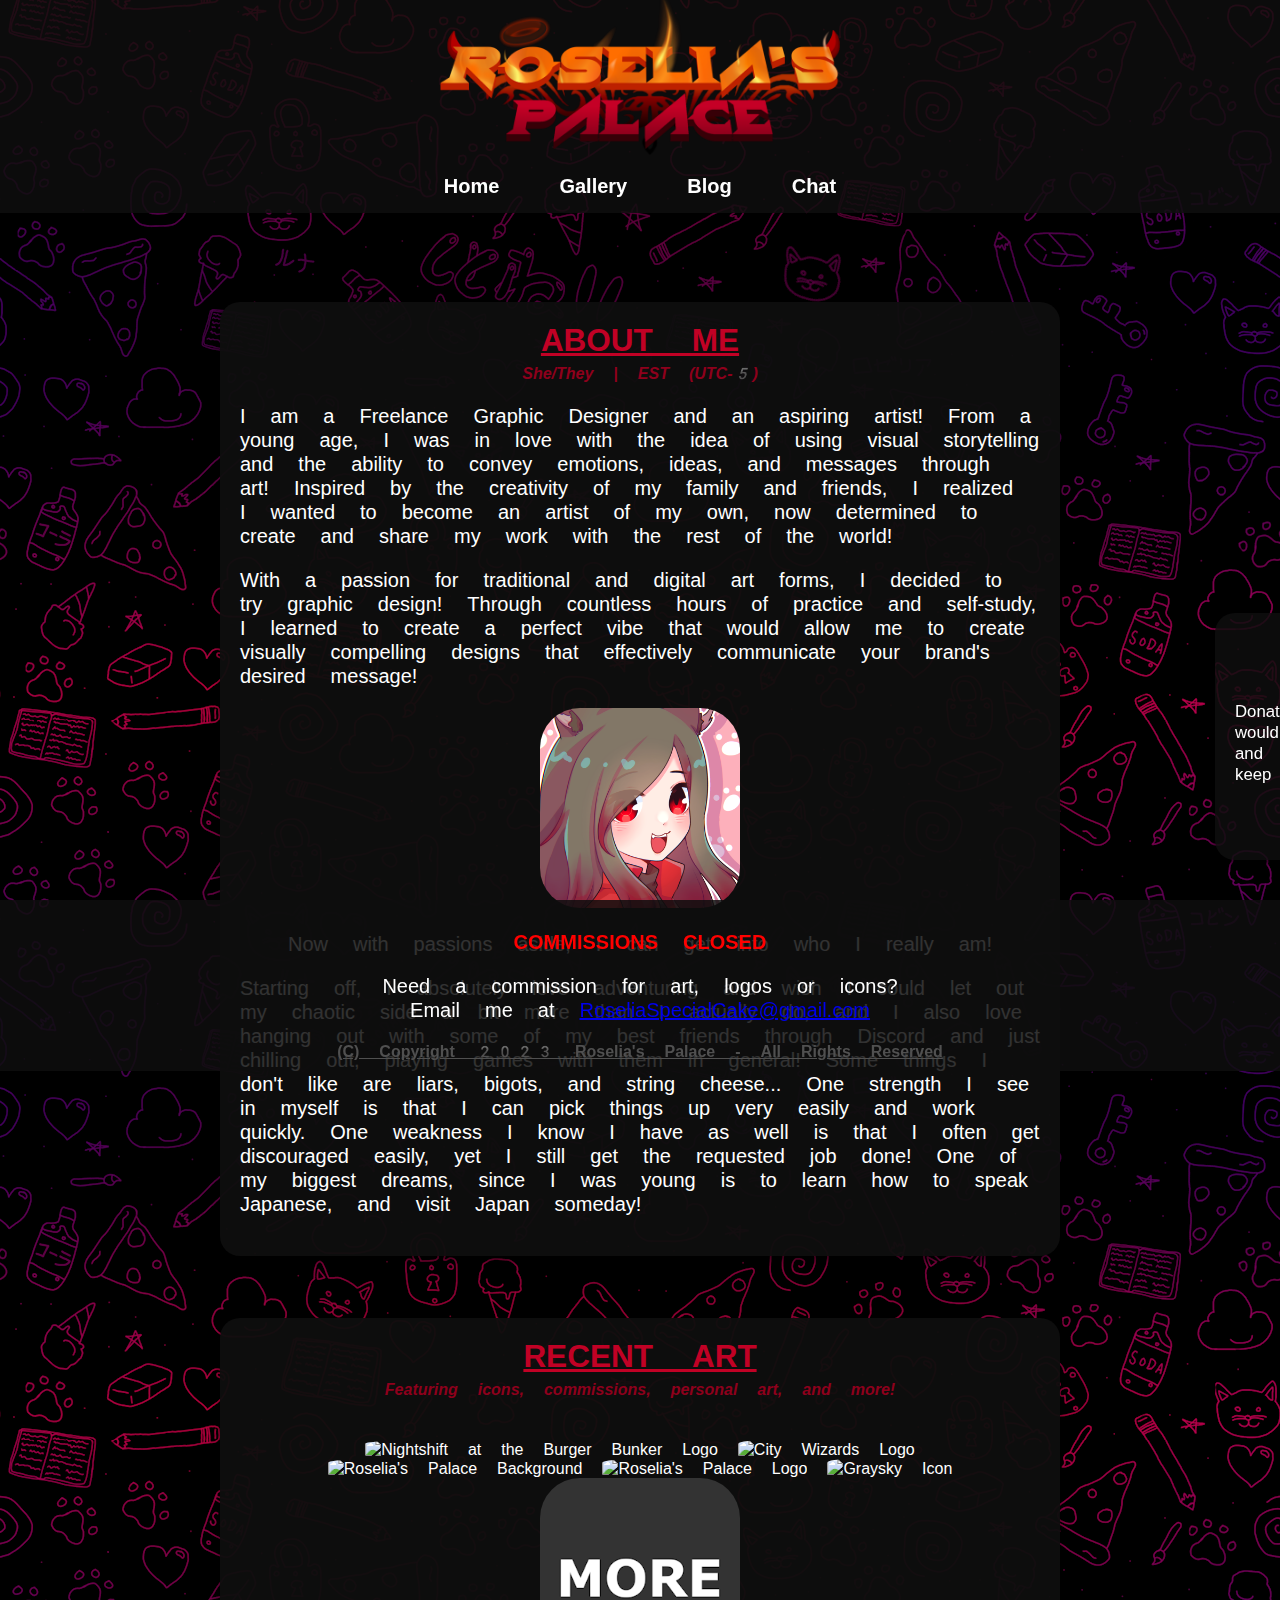
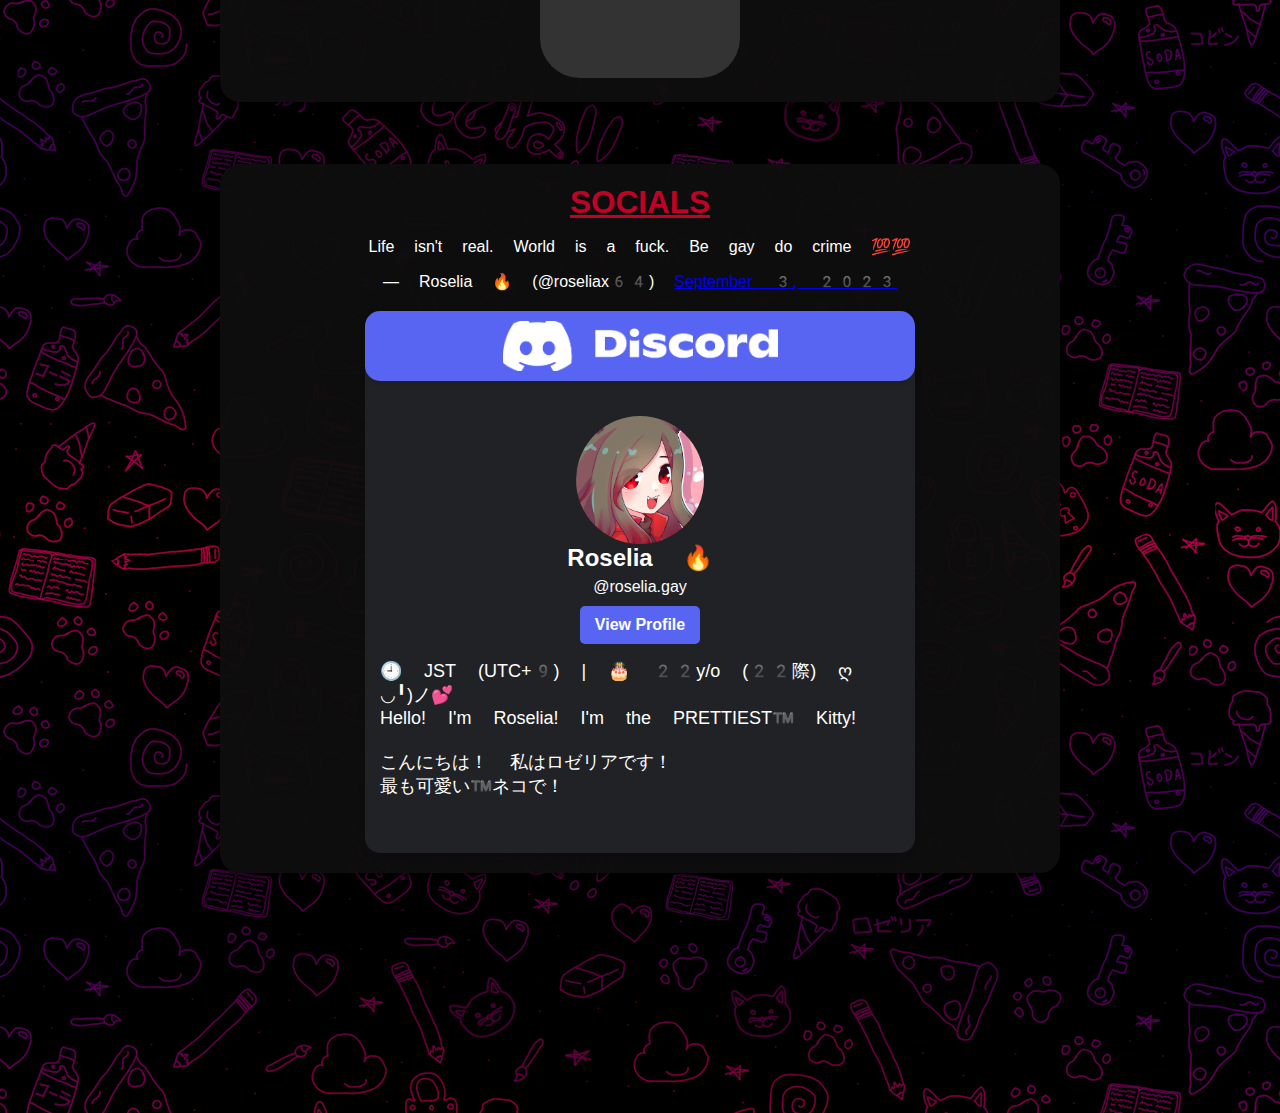
==== index.html @ edcdd467 "awa" ====
<!DOCTYPE html>
<html>

<head>
  <title>Roselia's Palace - Home</title>
  <meta content="Roselia's Palace - Home" property="og:title" />
  <meta
    content="Hello! I'm Roselia, and I'm a kitty girl! Nyaa~ Welcome to my neat little website!! Cute, right? ღゝ◡╹)ノ"
    property="og:description" />
  <meta content="https://roselia.gay" property="og:url" />
  <meta content="assets/roselia-pfp.png" property="og:image" />
  <meta content="#181818" data-react-helmet="true" name="theme-color" />
  <link rel="icon" type="image/x-icon" href="assets/icon.ico">
  <link rel="stylesheet" href="style.css?v=1">
  <script src="https://unpkg.com/twemoji@latest/dist/twemoji.min.js" crossorigin="anonymous"></script>
  <meta charset="utf-8">
</head>

<style>
      .advert {
      position: fixed;
      bottom: 20px;
      left: 50%;
      transform: translateX(-50%);
      z-index: 1000;
    }
  
    .advert-widget {
      background-color: rgba(14, 14, 14, 0.85);
      padding: 20px;
      min-width: 300px;
      max-width: 300px;
      left: 745px;
      width: 100%;
      border-radius: 20px;
      box-shadow: 0 4px 6px rgba(0, 0, 0, 0.5);
      position: relative; /* Make it relative for positioning the close button */
    }
  
    .close {
      position: absolute;
      top: 10px;
      right: 10px;
      cursor: pointer;
    }
  
    /* Adjust the style of the close button */
    .close img {
      width: 16px;
    }
    
    /* Styles for the "View Profile" button */
    .view-patreon-button {
      background-color: rgba(0, 0, 0, 0.85);
      display: flex;
      margin-top: 10px;
      justify-content: center;
      color: #fff;
      font-weight: bold;
      font-size: 16px;
      font-family: Arial;
      text-decoration: none;
      padding: 10px 10px;
      border-radius: 5px;
      width: 100px;
      transition: background-color 0.3s ease;
    }

    /* Hover effect for the button */
    .view-patreon-button:hover {
      background-color: #FFFFFF;
      color:rgba(0, 0, 0, 0.85);
    }
</style>

<body>

  <!-- Header & Nav Bar & Everything Else -->
  <div class="container">
    <div class="content-box">
      <header>
        <a href="https://roselia.gay"><img src="assets/logo.png" alt="Roselia's Palace" style="width: 400px;"></a>
        <nav>
          <a href="https://roselia.gay"><b>Home</b></a>
          <a href="/gallery"><b>Gallery</b></a>
          <a href="/blog-page-1"><b>Blog</b></a>
          <a href="/chat"><b>Chat</b></a>
        </nav>
      </header>



      <!-- About Me Section -->
      <div class="content">
        <center>
          <h1 style="color:rgb(193, 1, 37)"><u>ABOUT ME</u></h1>
          <h4 style="margin-top: 5px; color:rgb(142, 0, 28);">
            <i>
              She/They | EST (UTC-5)
            </i>
          </h4>
        </center>
        <p style="font-size:125%">I am a Freelance <a href="https://roselia.gay/the-hidden-spiral"
            style="text-decoration: none; color:rgb(255, 255, 255); cursor: text;">Graphic Designer</a> and an aspiring
          artist! From a young age, I was in love with the idea of using visual storytelling and the ability to convey
          emotions, ideas, and messages through art! Inspired by the creativity of my family and friends, I realized I
          wanted to become an artist of my own, now determined to create and share my work with the rest of the world!
        </p>
        <p style="font-size:125%">With a passion for traditional and digital art forms, I decided to try graphic design!
          Through countless hours of practice and self-study, I learned to create a perfect vibe that would allow me to
          create visually compelling designs that effectively communicate your brand's desired message!</p>
        <center>
          <img src="assets/roselia-pfp.png">
          <p style="font-size:125%">Now with passions aside, I can get into who I really am!</p>
        </center>
        <p style="font-size:125%">Starting off, I absolutely love adventuring and wish I could let out my chaotic side a
          bit more than I actually do, and I also love hanging out with some of my best friends through Discord and just
          chilling out, playing games with them in general! Some things I don't like are liars, bigots, and string
          cheese... One strength I see in myself is that I can pick things up very easily and work quickly. One weakness
          I know I have as well is that I often get discouraged easily, yet I still get the requested job done! One of
          my biggest dreams, since I was young is to learn how to speak Japanese, and visit Japan someday!</p>
      </div>



      <!-- Recent Art Section -->
      <div class="content">
        <center>
          <h1 style="color:rgb(193, 1, 37)"><u>RECENT ART</u></h1>
          <h4 style="margin-top: 5px; color:rgb(142, 0, 28);"><i>Featuring icons, commissions, personal art, and
              more!</i></h4>
        </center>
        <br>
        <center>
          <div class="gallery">
            <img
              src="https://cdn.discordapp.com/attachments/235125483572822016/1174727777241538570/image.png?ex=6568a57f&is=6556307f&hm=4431d3341a8041d2bff55c744c408f9983e69cd42b329c5574eb80012fe8fb88&"
              alt="Nightshift at the Burger Bunker Logo"
              data-description="This is a logo I made for a new game I'm working on! I'm not gonna explain much about it, but it's inspired by... what real life is like."
              data-indicator="Personal Art | 11/16/2023">
            <img src="https://media.discordapp.net/attachments/1011126244777148428/1127107728670740580/image.png"
              alt="City Wizards Logo"
              data-description="This e-logo is your ticket to a transdimensional, cutting-edge iWeb experience. Tailor-made for Web 1.0 and 2.0 devices, it's also fine-tuned to embrace the sophistication of Web 3.0. Harnessing the directness of static HTML and the interactive prowess of AJAX, it seamlessly extends its reach into the decentralized and semantic capabilities of Web 3.0. It represents more than just a web mark; it's an e-symbol of a dynamic, cybernetic voyage through the evolving layers of the digital universe. If that didn't make sense, then you just don't get it."
              data-indicator="Personal Art">
            <img src="https://media.discordapp.net/attachments/695848775444332555/1126574032645533736/background.png"
              alt="Roselia's Palace Background"
              data-description="This is the background image I made for Roselia's Palace! I made this by creating several little drawings, inverting the alpha on each one and then pasting them all over the place! Then finally I just put a little gradient behind it. My insperation was Telegram's background."
              data-indicator="Personal Art">
            <img
              src="https://media.discordapp.net/attachments/695848775444332555/1126124177225691206/roselias-palace.png"
              alt="Roselia's Palace Logo"
              data-description="This is the logo I made for Roselia's Palace! My goal was to try and base it off of the entire vibe of my character, Roselia. Roselia is a demon cat girl! She's also quite literally insane and thinks of herself higher than the rest of the world around her due to abuse she went through. I wish to one day write her story and show it to the world!"
              data-indicator="Personal Art">
            <img src="https://media.discordapp.net/attachments/695848775444332555/1126125283301392414/graysky-icon.jpg"
              alt="Graysky Icon"
              data-description="This is an icon for a 3rd party Bluesky app known as Graysky, which has several more features than the current original app with a visible likes tab on your profile and inline translations!! If you wanna go check it out or support this, the creator of Graysky is @mozzius.dev!!!"
              data-indicator="Commission">
            <a href="/gallery.html"><img src="assets/more.png"></a>
          </div>
        </center>
      </div>



      <!-- Socials -->
      <div class="content">
        <center>
          <h1 style="color:rgb(193, 1, 37)"><u>SOCIALS</u></h1>
          <blockquote class="twitter-tweet">
            <p lang="en" dir="ltr">Life isn&#39;t real. World is a fuck. Be gay do crime 💯💯</p>&mdash; Roselia 🔥
            (@roseliax64) <a
              href="https://twitter.com/roseliax64/status/1698469417187692576?ref_src=twsrc%5Etfw">September 3, 2023</a>
          </blockquote>
          <script async src="https://platform.twitter.com/widgets.js" charset="utf-8"></script>
          <div class="discord-widget">
            <div class="discord-icon">
              <img src="assets/discord_icon.png" style="cursor: default" alt="Discord Icon">
            </div>
          </div>
          <div class="user-widget">
            <div class="pfp">
              <img src="assets/roselia-pfp.png" alt="Roselia 🔥" data-indicator="@roselia.gay">
              <div class="username">Roselia 🔥</div>
              <div class="handle">@roselia.gay</div>
              <a class="view-profile-button" href="https://discord.com/users/233212184199561226" target="_blank">View
                Profile</a>
              <div class="bio">
                🕘 JST (UTC+9) | 🎂 22y/o (22際) ღゝ◡╹)ノ💕<br>
                Hello! I'm Roselia! I'm the PRETTIEST™ Kitty!<br>
                <br>
                こんにちは！ 私はロゼリアです！<br>
                最も可愛い™ネコで！
              </div>
            </div>
          </div>
        </center>
      </div>



      <!-- Popup Box Creation -->
      <div id="popup" class="popup">
        <div class="popup-content">
          <span class="close" onclick="closePopup()"><img src="assets/close.png" style="width: 32px"></span>
          <div id="popupImageContainer">
            <h1 id="popupImageName" style="font-size: 2.5vh;"></h1>
            <p id="popupImageIndicator"></p>
            <img id="popupImage" src="" alt="Pop-up Image">
            <p id="popupImageDescription"></p>
          </div>
        </div>
      </div>
    </div>



        <!-- Advert -->
        <div id="advert" class="advert">
          <div class="advert-widget">
            <span class="close" onclick="closeAdvert()"><img src="assets/close.png" style="width: 16px; cursor: pointer; bottom: 20px"></span>
            <center>
            <h2>Support Me!</h2>
            </center>
            <p style="font-size:105%">Donate to my patreon! It would mean so much to me, and every little bit helps me keep this website running! ❤</p>
            <center>
            <a class="view-patreon-button" href="https://www.patreon.com/roseliacommissions" target="_blank">Visit Patreon</a>
            </center>
          </div>
        </div>



    <!-- Footer -->
    <footer id="footer">
      <p style="color:rgb(255, 0, 0); font-size:125%;"><b>COMMISSIONS CLOSED</b></p>
      <p style="color:white; font-size:125%;">Need a commission for art, logos or icons?<br>Email me at <a
          href=mailto:RoseliaSpecialCake@gmail.com>RoseliaSpecialCake@gmail.com</a><br></p>
      <a href="/license.html" style="color:rgb(80, 80, 80);"><b>(C) Copyright 2023 Roselia's Palace - All Rights
          Reserved</b></a>
    </footer>
  </div>





  <!-- Image Select Script -->
  <script type="text/javascript" src="scripts/popup.js"></script>



  <!-- Header Scroll Script -->
  <script>
    // Get the header element
    var header = document.querySelector('header');
    // Get the content box element
    var contentBox = document.querySelector('.content');

    // Function to toggle the header visibility and adjust content box margin
    function toggleHeaderVisibility() {
      if (window.pageYOffset > 0) {
        header.style.transform = 'translateY(-100%)';
        contentBox.style.marginTop = '-42px';
      } else {
        header.style.transform = 'translateY(0)';
        contentBox.style.marginTop = '62px'; /* Adjust the margin-top value as needed */
      }
    }

    // Add a scroll event listener to the window
    window.addEventListener('scroll', toggleHeaderVisibility);

    // Initially, call the function to set the header's initial state
    toggleHeaderVisibility();
  </script>

  <!-- Footer and Advert Scroll Script -->
  <script>
    // Get the footer and advert widget elements
    var footer = document.getElementById('footer');
    var advertWidget = document.querySelector('.advert-widget');
  
    // Function to toggle the footer visibility and adjust the advert widget
    function toggleFooterVisibility() {
      var windowHeight = window.innerHeight;
      var scrollPosition = window.scrollY;
      var footerHeight = footer.offsetHeight;
      var documentHeight = document.body.scrollHeight;
  
      // Add a value (e.g., 100 pixels) to move the footer down
      var additionalOffset = -640;
  
      // Calculate the position where the footer should start scrolling in
      var scrollInPosition = documentHeight - windowHeight - footerHeight - additionalOffset;
  
      if (scrollPosition >= scrollInPosition) {
        // Footer should be visible
        footer.style.transform = 'translateY(0)';
        // Adjust the advert widget position with animation
        advertWidget.style.transition = 'bottom 0.5s ease';
        advertWidget.style.bottom = (footerHeight + 20) + 'px';
      } else {
        // Footer should be hidden
        footer.style.transform = 'translateY(' + footerHeight + 'px)';
        // Reset the advert widget position with animation
        advertWidget.style.transition = 'bottom 0.5s ease';
        advertWidget.style.bottom = '20px';
      }
    }
  
    // Add a scroll event listener to the window
    window.addEventListener('scroll', function () {
      toggleFooterVisibility();
    });
  
    // Initially, call the function to set the footer's initial state
    toggleFooterVisibility();

    // Close the advert widget
    function closeAdvert() {
    var advert = document.getElementById('advert');
    var advertContent = document.querySelector('.advert-widget');
    var scrollDistance = window.innerHeight;

    // Apply scroll and fade-out animation
    advertContent.style.opacity = '0';

    // Wait for the animation to complete before hiding the pop-up
    setTimeout(function() {
      advert.style.display = 'none';
      advertContent.style.opacity = '1';
    }, 500); // Adjust the duration (in milliseconds) to control the fading speed
  }
  </script>

</body>

</html>
---- style.css ----
/* Default styles for all devices */
    body {
      margin: 240px 0;
      color: #fff;
      padding: 0;
      font-family: Verdana, "Twemoji Mozilla", "Apple Color Emoji", "Segoe UI Symbol", "Noto Color Emoji", "EmojiOne Color", "Android Emoji", sans-serif;
      background-image: url('assets/background.png'); /* Add your image URL here */
      background-repeat: repeat; /* Allow image repetition */
      animation: slideBackground 30s linear infinite; /* Add slideBackground animation */
    }
    
    /* Keyframes animation for sliding background */
    @keyframes slideBackground {
      0% {
        background-position: 0 0;
      }
      100% {
        background-position: -1280px 0; /* Negative width of the image */
      }
    }

    .container {
      display: flex;
      flex-direction: column;
      align-items: center;
      justify-content: center;
      min-height: 90vh;
      margin: 0 auto; /* Add this line to center the container */
      max-width: 1200px; /* Adjust the max-width value as per your preference */
    }

    header {
      text-align: center;
      position: fixed; /* Add this line to fix the header position */
      top: 0;
      left: 0;
      right: 0;
      background-color: rgba(14, 14, 14, 0.85);
      padding: 0;
      box-sizing: border-box;
      width: 100vw;
      transition: transform 0.3s ease-in-out;
    }

    h1 {
      font-size: 3.5vh;
      margin: 0;
    }

    nav {
      padding: 15px;
    }

    nav a {
      color: #fff;
      text-decoration: none;
      margin: 0 20px;
      font-size: 20px;
      text-align: center;
    }

    main {
      display: flex;
      flex-direction: column;
      align-items: center;
      justify-content: center;
      flex-grow: 1;
      margin-top: 50px;
      padding: 0;
      box-sizing: border-box;
    }

    .content {
      background-color: rgba(14, 14, 14, 0.95);
      padding: 20px;
      min-width: 800px;
      max-width: 800px;
      width: 100%;
      margin-top: 62px;
      border-radius: 20px;
      box-shadow: 0 4px 6px rgba(0, 0, 0, 0.5);
      margin-left: auto;
      margin-right: auto;
      transition: margin 0.3s ease-in-out;
    }

    footer {
      position: fixed;
      bottom: 0;
      left: 0;
      right: 0;
      text-align: center;
      background-color: rgba(14, 14, 14, 0.85);
      padding: 10px;
      box-sizing: border-box;
      width: 100%;
      transform: translateY(100%);
      transition: transform 0.5s ease;
      z-index: 999;
    }

    .content.dark-mode {
      background-color: #333;
      box-shadow: 0 4px 6px rgba(0, 0, 0, 0.7);
    }

    /* Media queries for mobile devices */
    @media only screen and (max-width: 600px) {
      h1 {
        font-size: 6vh;
      }

      .content {
        min-width: auto;
        max-width: none;
        padding: 10px;
      }
    }

    /* CSS code for squircle images */
    .content img {
      width: 200px;
      height: 200px;
      border-radius: 20%;
      object-fit: cover;
      object-position: center;
      cursor: pointer;
    }

    /* Styles for the pop-up box */
    .popup {
    display: none;
    position: fixed;
    z-index: 9999;
    top: 50%;
    left: 50%; /* Add this line to center the pop-up horizontally */
    transform: translate(-50%, -50%);
    animation: popupSlideIn 0.3s ease forwards, popupFadeIn 0.3s ease forwards;
  }

    /* Animation for sliding in pop-up */
    @keyframes popupSlideIn {
      0% {
        opacity: 0;
        transform: translate(-50%, -60%);
      }
      100% {
        opacity: 1;
        transform: translate(-50%, -50%);
      }
    }

    /* Animation for fading in pop-up */
    @keyframes popupFadeIn {
      0% {
        opacity: 0;
      }
      100% {
        opacity: 1;
      }
    }

    /* Apply animations to the pop-up box */
    .popupAnimation {
      animation-duration: 0.3s;
      animation-fill-mode: forwards;
    }

    .popupAnimationReverse {
      animation-duration: 0.3s; /* Adjust the duration to match the CSS transition */
      animation-fill-mode: forwards;
      animation-name: popupSlideOut, popupFadeOut; /* Add the slide-out and fade-out animations */
    }
    
    /* Animation for sliding out the pop-up */
    @keyframes popupSlideOut {
      0% {
        transform: translateY(0);
      }
      100% {
        transform: translateY(100%);
      }
    }
    
    /* Animation for fading out the pop-up */
    @keyframes popupFadeOut {
      0% {
        opacity: 1;
      }
      100% {
        opacity: 0;
      }
    }

    .popup .popup-content {
      background-color: #0F0F0F;
      padding: 20px;
      min-width: 400px;
      max-width: 600px;
      margin-top: 62px;
      border-radius: 20px;
      box-shadow: 0 4px 6px rgba(0, 0, 0, 0.5);
      margin-left: auto;
      margin-right: auto;
      text-align: left;
      position: relative;
      transition: transform 0.3s ease, opacity 0.3s ease; /* Add transition properties */
    }

    .popup .close {
      color: #fff;
      font-size: 24px;
      position: absolute;
      top: 10px;
      right: 10px;
      cursor: pointer;
    }

    .popup #popupImageContainer {
      margin-top: 20px;
    }

    .popup #popupImage {
      max-width: 100%;
      max-height: 60vh;
      border-radius: 20px;
      object-fit: contain;
      object-position: center;
      display: block;
      margin: 0 auto;
    }

    .popup #popupImageName {
      margin-top: 10px;
      color: #fff;
      font-size: 16px;
      font-weight: bold;
    }

    .popup #popupImageType {
      color: #fff;
      font-size: 150%;
      margin-top: 20px;
    }

    .popup #popupImageDescription {
      color: #fff;
      font-size: 125%;
    }

    .discord-widget {
      display: flex;
      align-items: center;
      justify-content: center;
      background-color: #5865F2;
      width: 530px;
      padding: 10px 10px;
      border-radius: 15px;
      box-shadow: 0 4px 6px rgba(0, 0, 0, 0.1);
      position: relative;
      z-index: 1;
      margin-top: 20px;
    }
    
    .user-widget {
      display: flex;
      align-items: center;
      justify-content: center;
      background-color: #202225;
      width: 530px;
      padding: 40px 10px;
      margin-top: -25px;
      border-radius: 15px;
      box-shadow: 0 4px 6px rgba(0, 0, 0, 0.1);
    }
    
    .discord-icon img {
      width: 275px;
      height: 50px;
      border-radius: 0;
      display: block;
      margin: 0 auto;
    }
    
    .pfp img {
      width: 128px;
      height: 128px;
      border-radius: 500px;
      display: block;
      margin: 0 auto;
      margin-top: 20px;
    }
    
    .username {
      font-weight: bold;
      color: #fff;
      font-size: 24px;
      margin-bottom: 5px;
    }
    
    .user-handle {
      color: #fff;
      font-size: 14px;
      margin-bottom: 5px;
      text-align: left;
    }
    
    .bio {
      color: #fff;
      font-size: 18px;
      margin: 15px 5px;
      text-align: left;
    }
    
    /* Styles for the "View Profile" button */
    .view-profile-button {
      background-color: #5865F2; /* Discord's darker blue color */
      display: flex;
      margin-top: 10px;
      justify-content: center;
      color: #fff;
      font-weight: bold;
      font-size: 16px;
      font-family: Arial;
      text-decoration: none; /* Remove underline from anchor */
      padding: 10px 10px;
      border-radius: 5px;
      width: 100px;
      transition: background-color 0.3s ease;
    }
    
    /* Hover effect for the button */
    .view-profile-button:hover {
      background-color: #424EB5; /* Slightly darker blue on hover */
    }
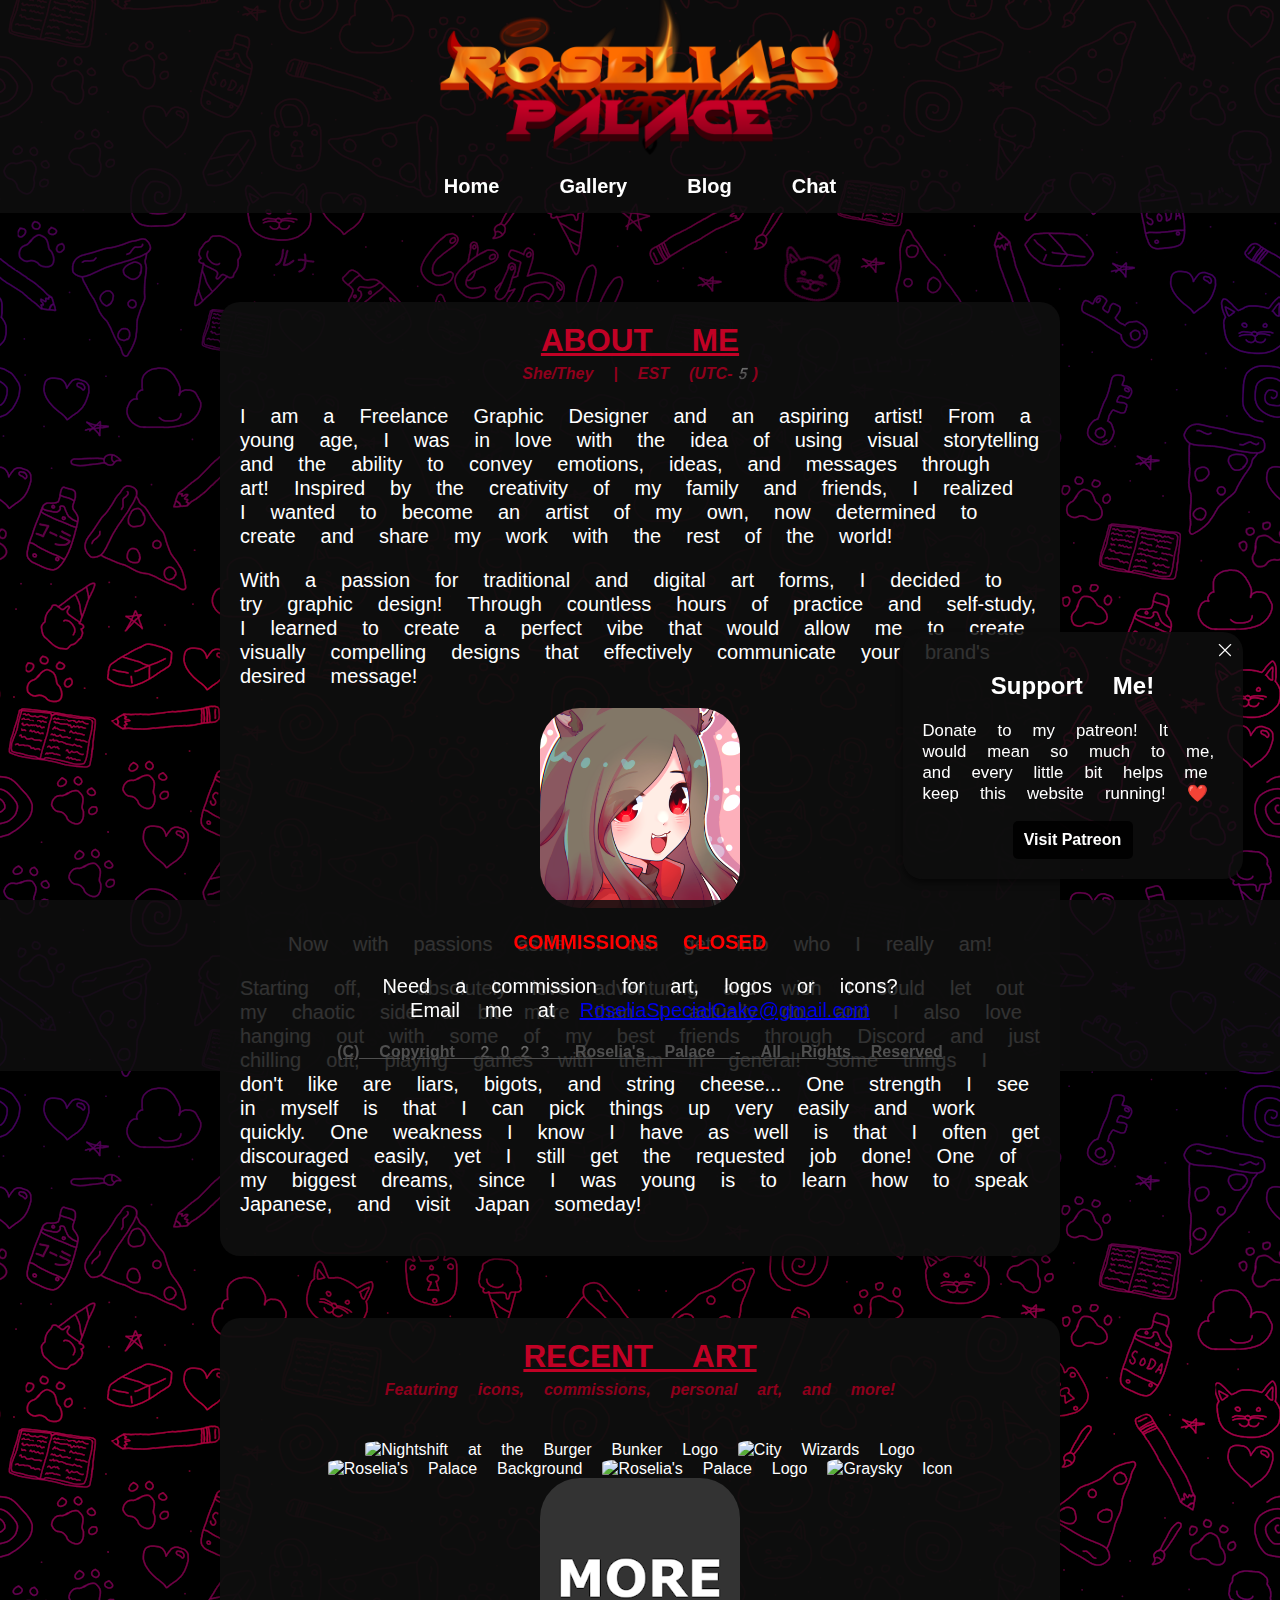
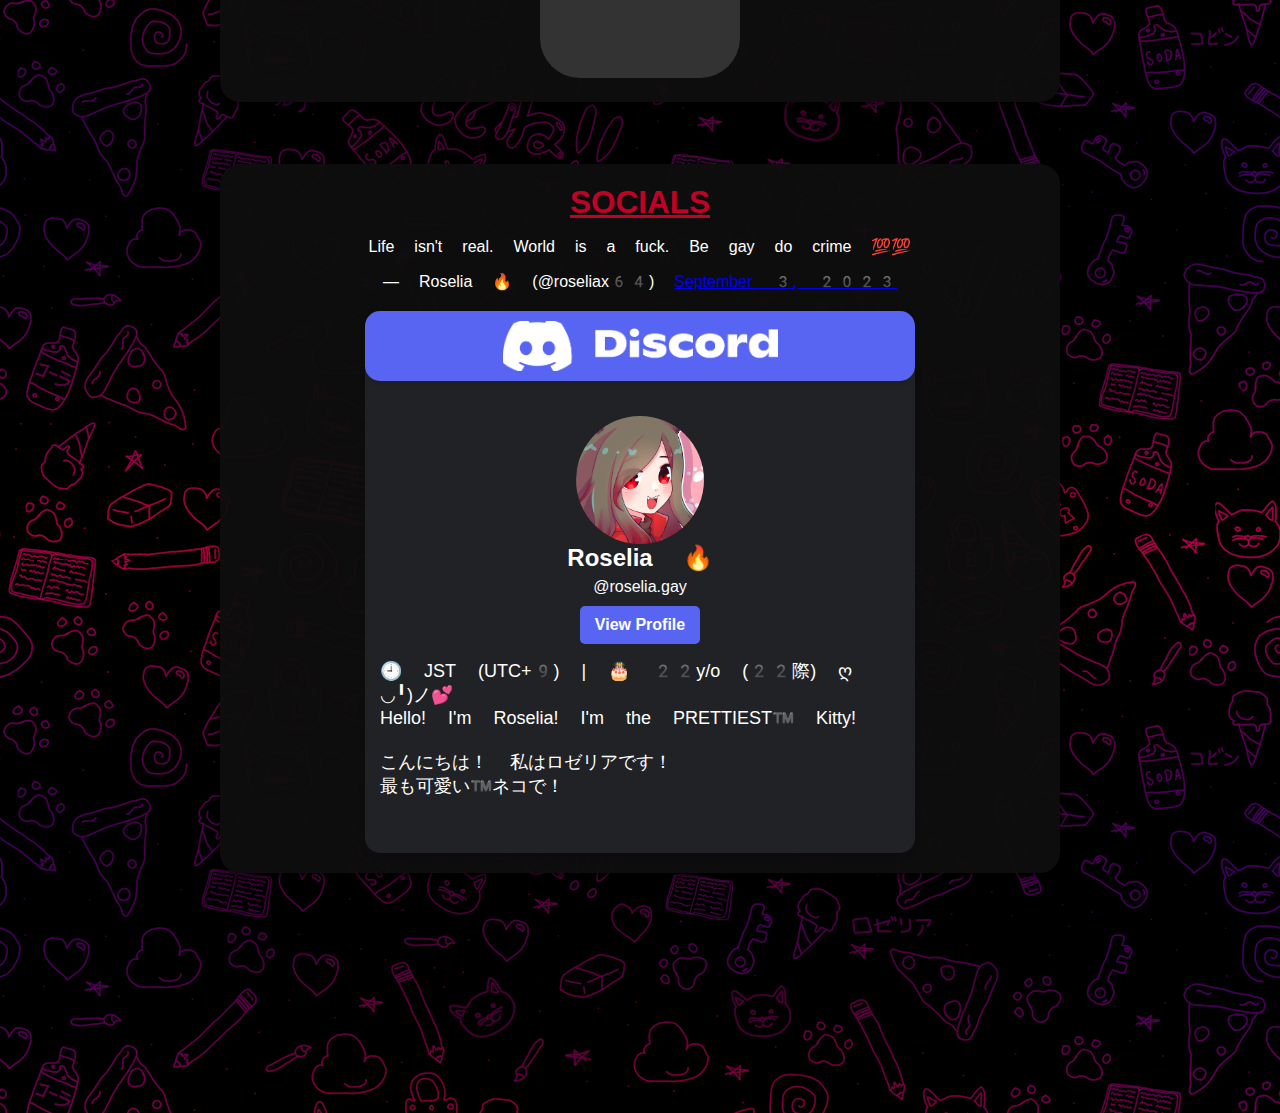
==== commit ec2ab82f: "Update index.html" ====
--- a/index.html
+++ b/index.html
@@ -14,13 +14,15 @@
   <link rel="stylesheet" href="style.css?v=1">
   <script src="https://unpkg.com/twemoji@latest/dist/twemoji.min.js" crossorigin="anonymous"></script>
   <meta charset="utf-8">
+  <meta name="viewport" content="width=device-width, initial-scale=1.0">
 </head>
 
 <style>
       .advert {
       position: fixed;
-      bottom: 20px;
-      left: 50%;
+      margin-bottom: 1px;
+      margin-left: 350px;
+      bottom: 0;
       transform: translateX(-50%);
       z-index: 1000;
     }
@@ -35,6 +37,7 @@
       border-radius: 20px;
       box-shadow: 0 4px 6px rgba(0, 0, 0, 0.5);
       position: relative; /* Make it relative for positioning the close button */
+      transition: right 0.5s ease;
     }
   
     .close {
@@ -333,6 +336,31 @@
   }
   </script>
 
+
+
+  <!-- Advert Offscreen Script -->
+  <script>
+    // Function to update the .advert-widget position based on window size
+    function updatePosition() {
+      var advertWidget = document.querySelector('.advert-widget');
+      var windowWidth = window.innerWidth;
+  
+      // Calculate left position based on window width
+      var leftPosition = Math.max(windowWidth - 425); // Adjust as needed
+  
+      // Set the new left position
+      advertWidget.style.left = (leftPosition / 2) + 'px';
+    }
+  
+    // Add a resize event listener to update position when the window is resized
+    window.addEventListener('resize', function () {
+      updatePosition();
+    });
+  
+    // Initially, call the function to set the .advert-widget's initial position
+    updatePosition();
+  </script>
+
 </body>
 
 </html>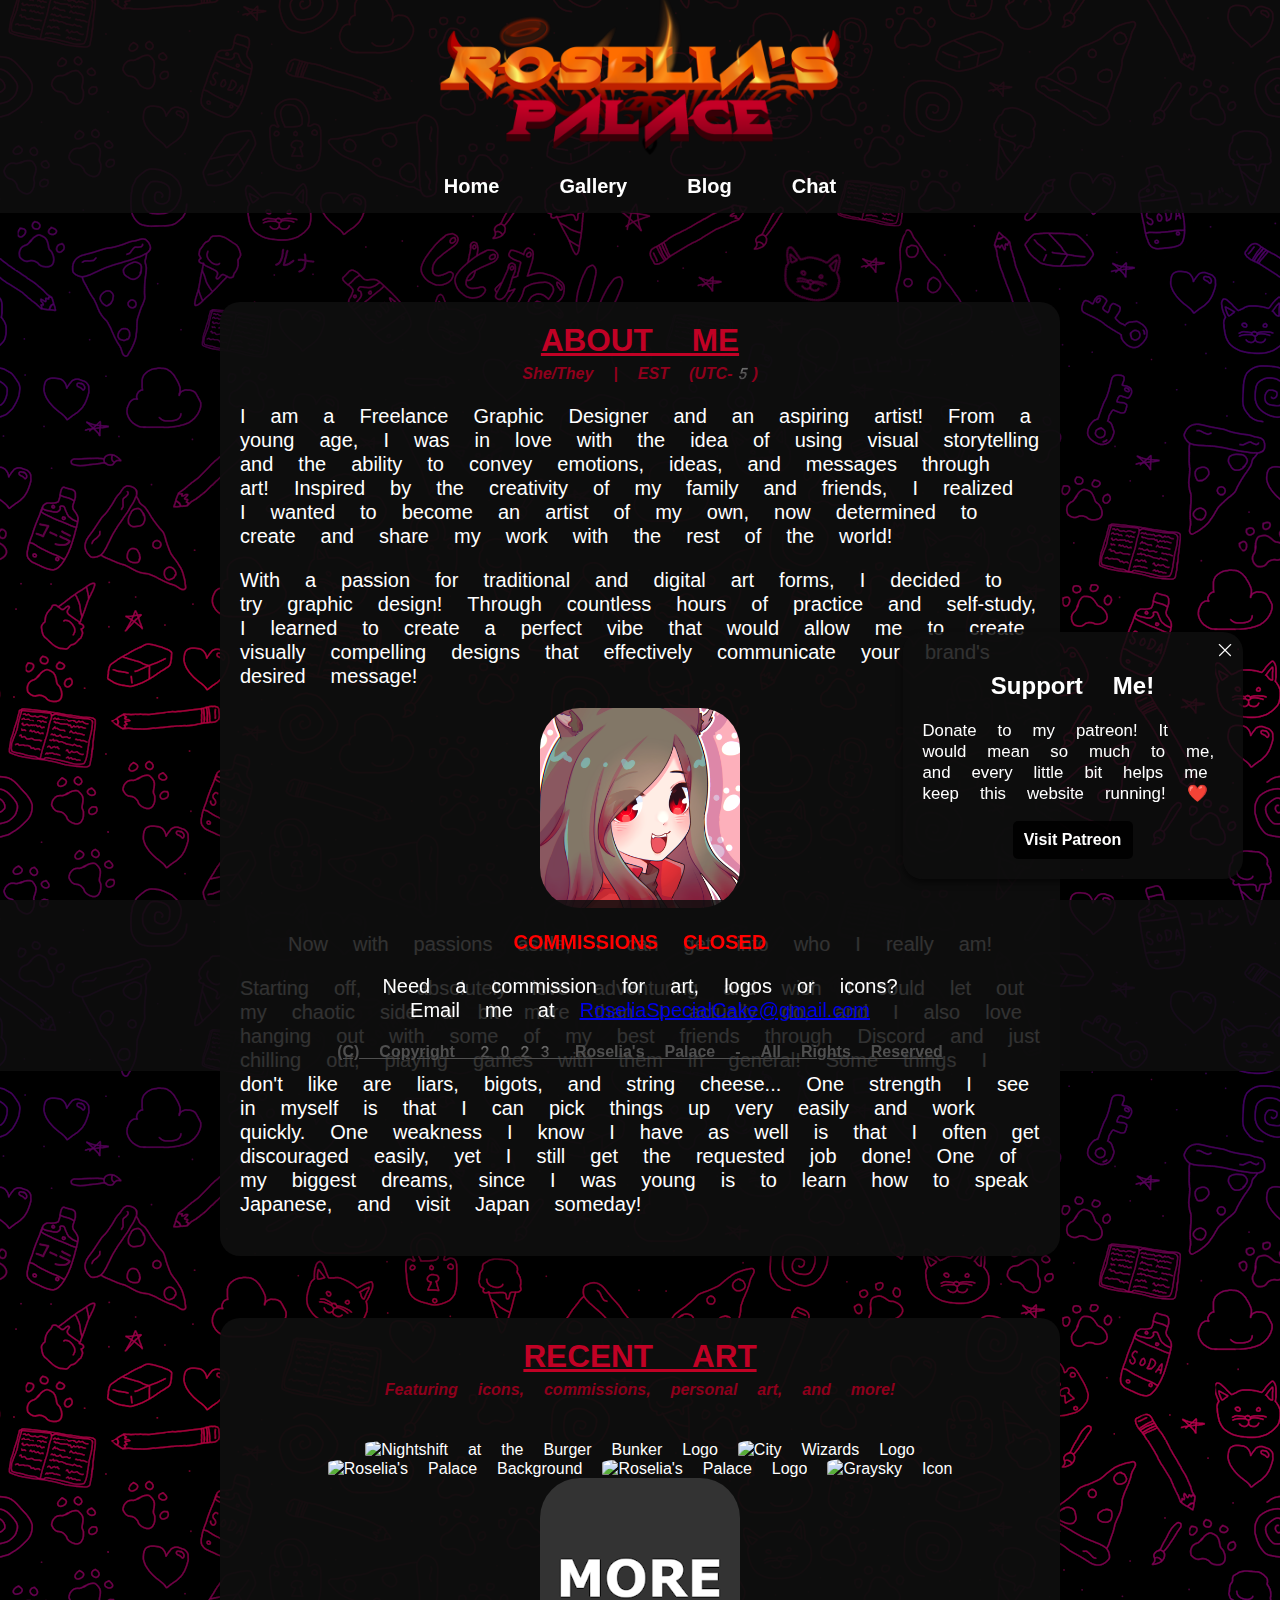
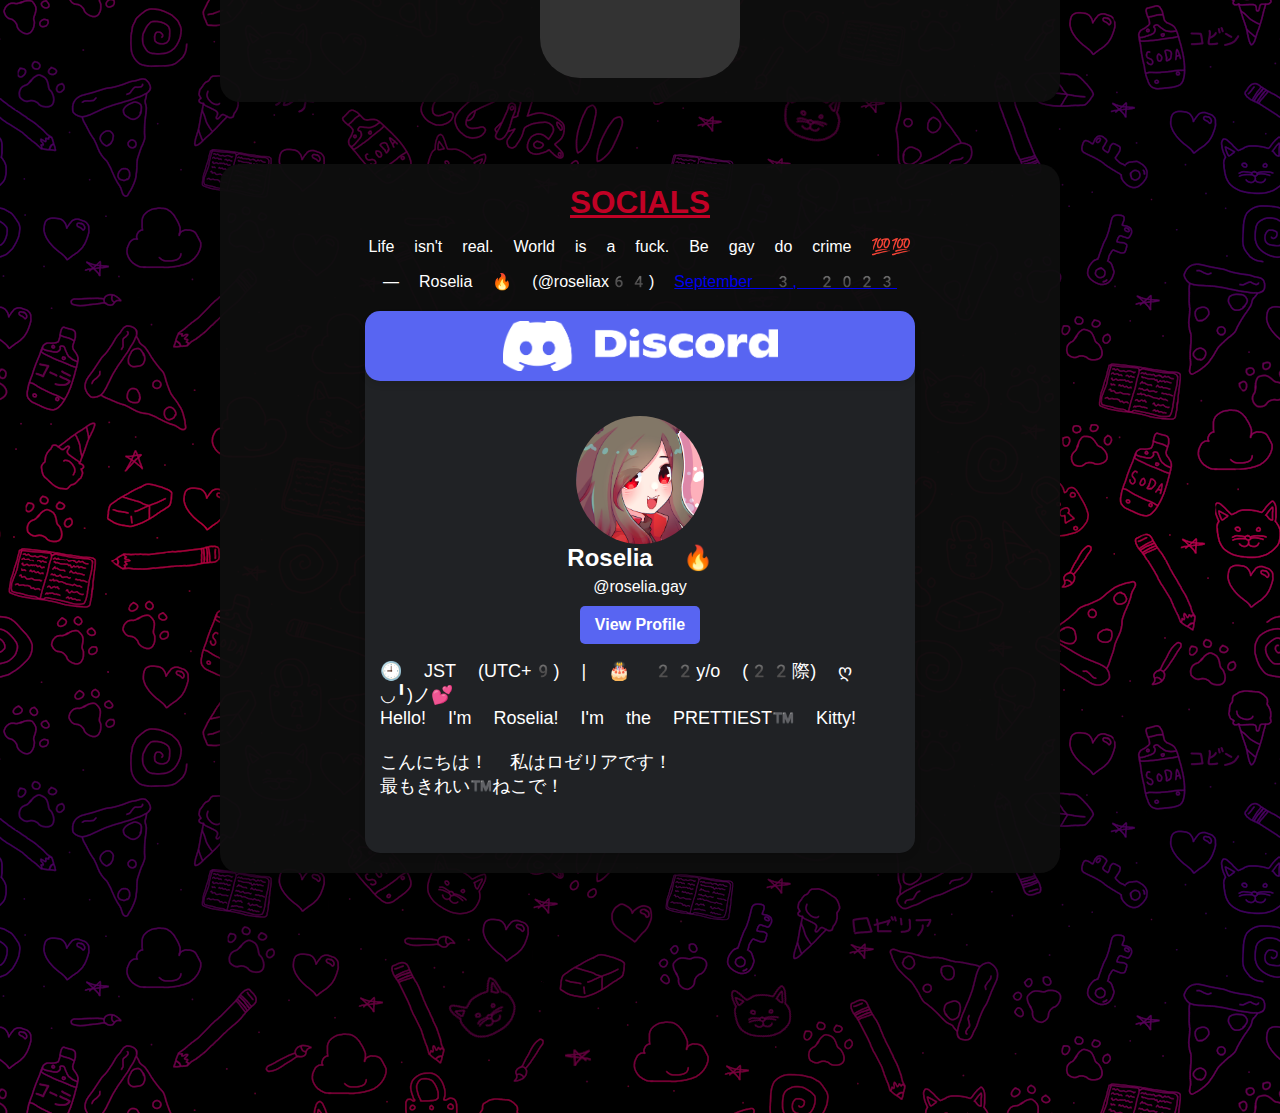
==== commit d86ca6d4: "Update index.html" ====
--- a/index.html
+++ b/index.html
@@ -192,7 +192,7 @@
                 Hello! I'm Roselia! I'm the PRETTIEST™ Kitty!<br>
                 <br>
                 こんにちは！ 私はロゼリアです！<br>
-                最も可愛い™ネコで！
+                最もきれい™ねこで！
               </div>
             </div>
           </div>
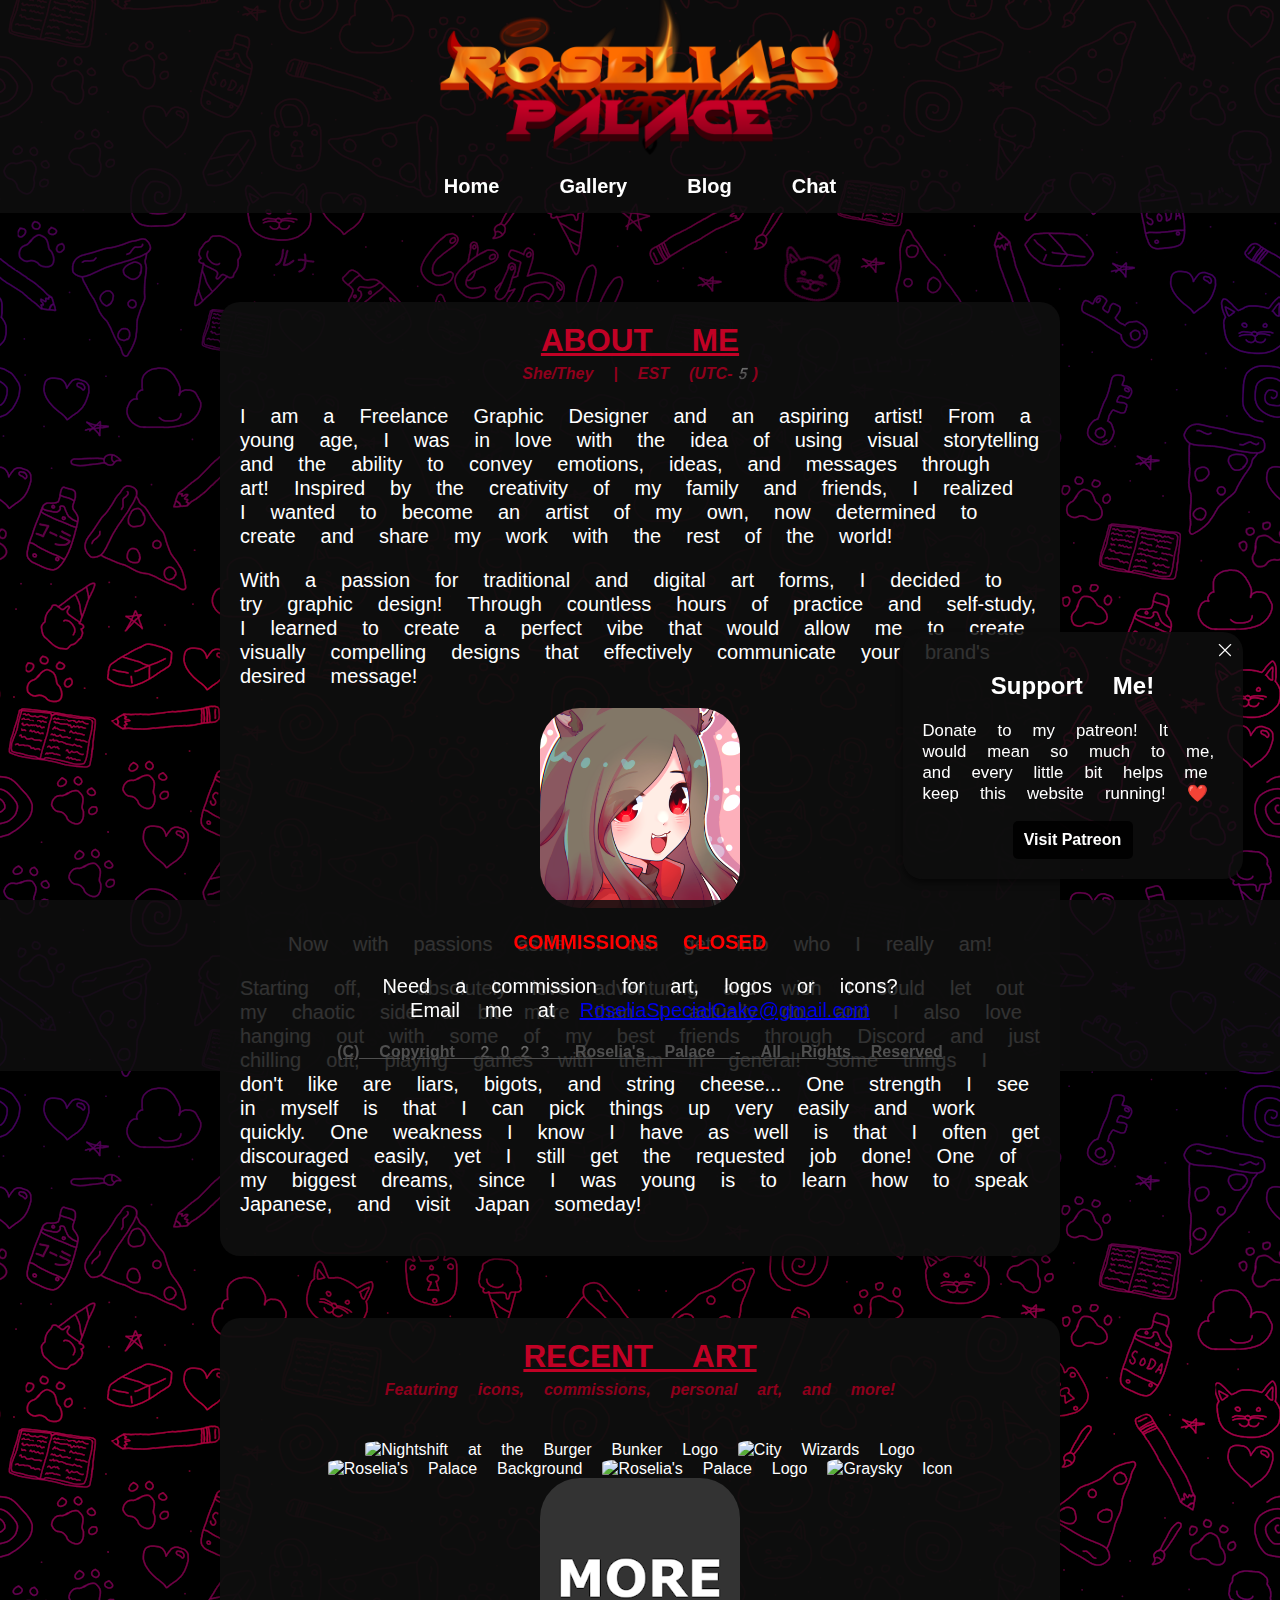
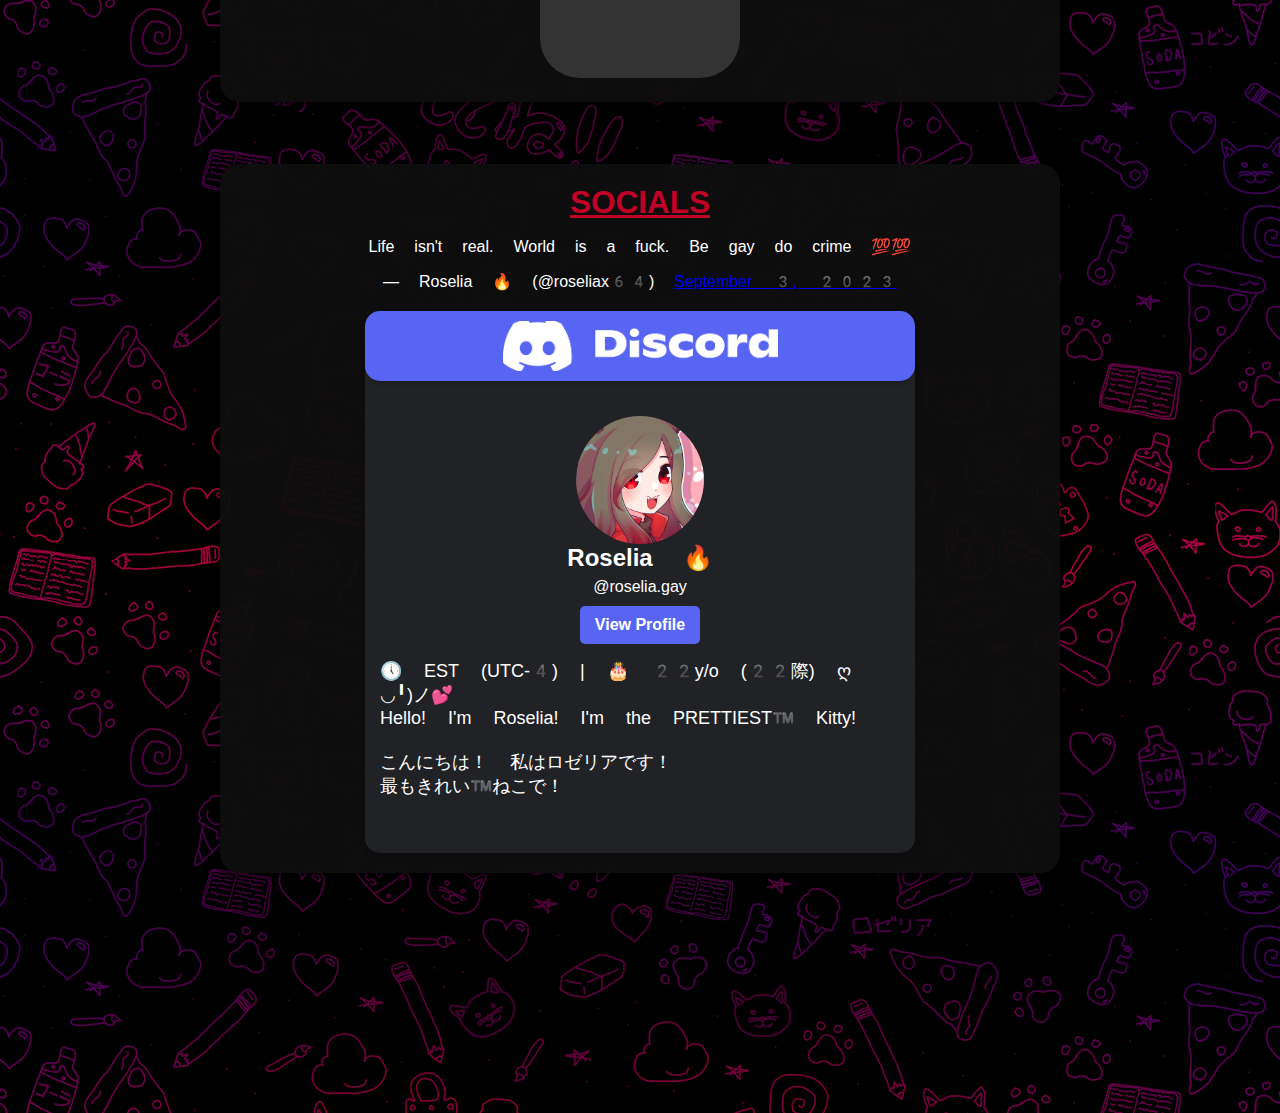
==== commit 9ebf6dfa: "Update index.html" ====
--- a/index.html
+++ b/index.html
@@ -188,7 +188,7 @@
               <a class="view-profile-button" href="https://discord.com/users/233212184199561226" target="_blank">View
                 Profile</a>
               <div class="bio">
-                🕘 JST (UTC+9) | 🎂 22y/o (22際) ღゝ◡╹)ノ💕<br>
+                🕔 EST (UTC-4)  | 🎂 22y/o (22際) ღゝ◡╹)ノ💕<br>
                 Hello! I'm Roselia! I'm the PRETTIEST™ Kitty!<br>
                 <br>
                 こんにちは！ 私はロゼリアです！<br>
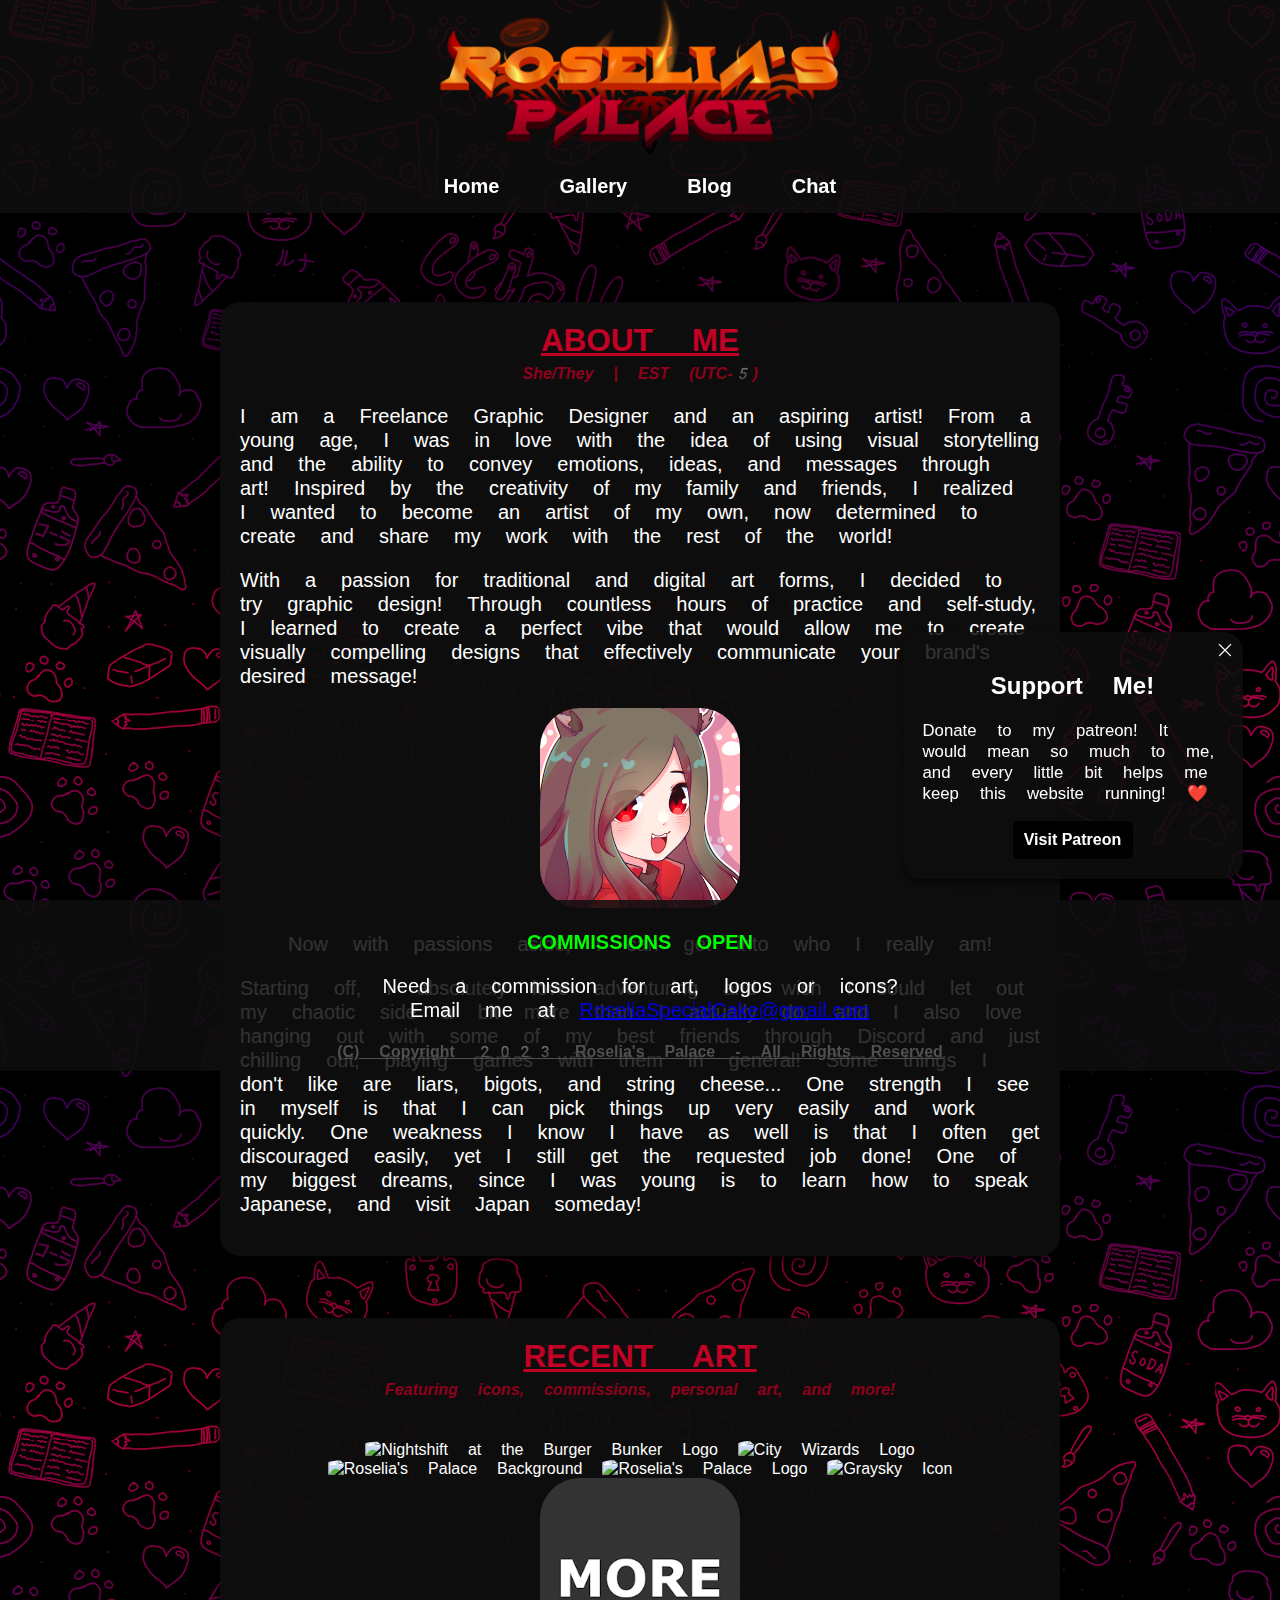
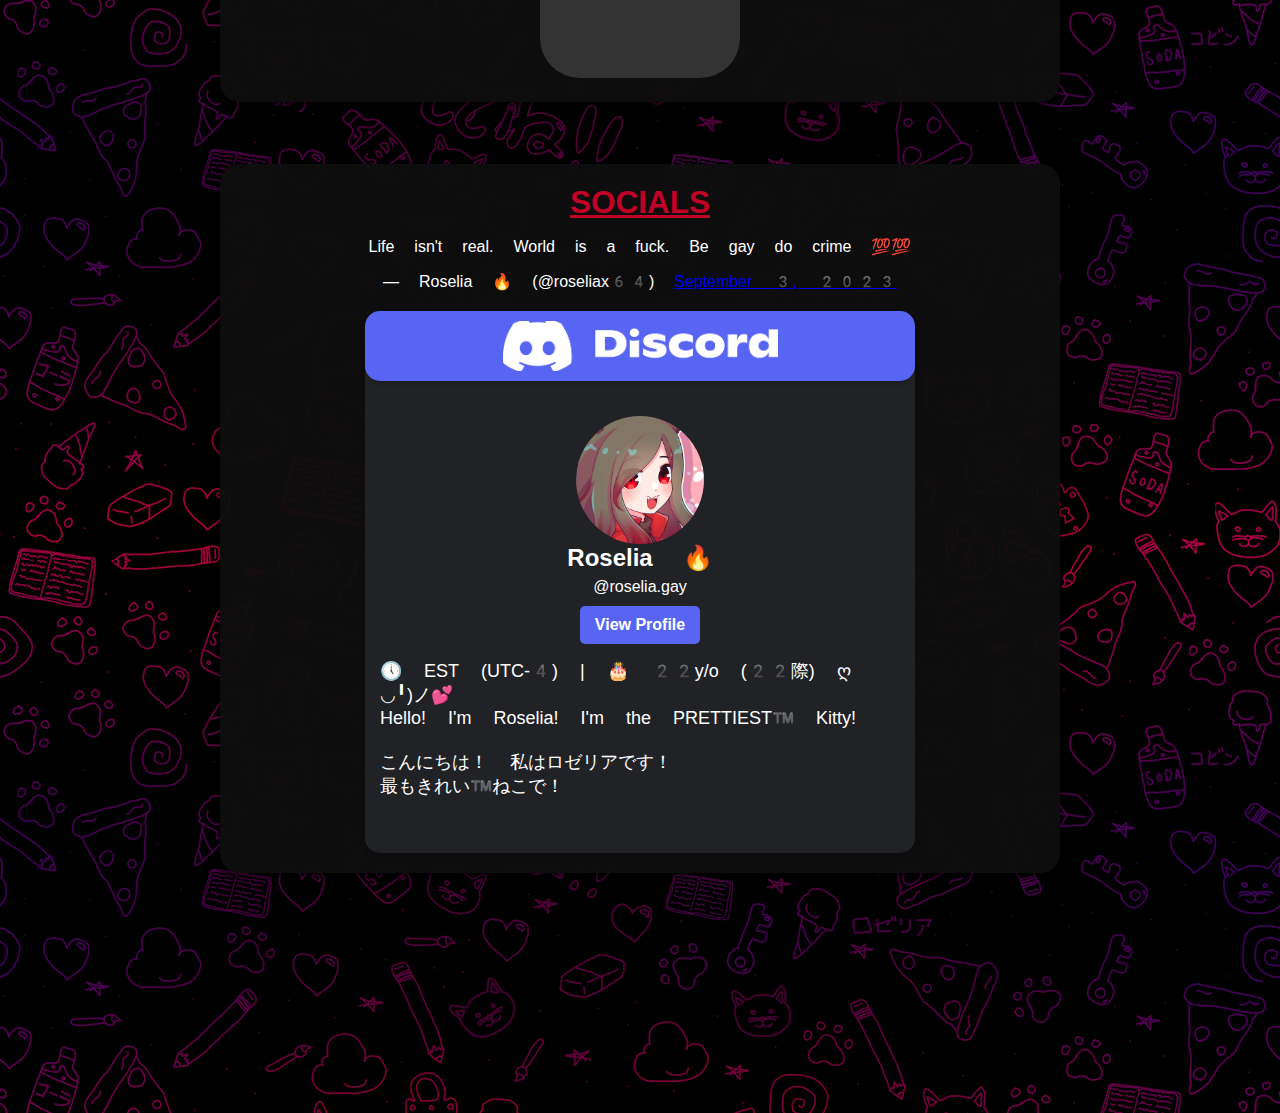
==== commit a3d71d5a: "commissions change" ====
--- a/index.html
+++ b/index.html
@@ -235,7 +235,7 @@
 
     <!-- Footer -->
     <footer id="footer">
-      <p style="color:rgb(255, 0, 0); font-size:125%;"><b>COMMISSIONS CLOSED</b></p>
+      <p style="color:rgb(0, 255, 0); font-size:125%;"><b>COMMISSIONS OPEN</b></p>
       <p style="color:white; font-size:125%;">Need a commission for art, logos or icons?<br>Email me at <a
           href=mailto:RoseliaSpecialCake@gmail.com>RoseliaSpecialCake@gmail.com</a><br></p>
       <a href="/license.html" style="color:rgb(80, 80, 80);"><b>(C) Copyright 2023 Roselia's Palace - All Rights
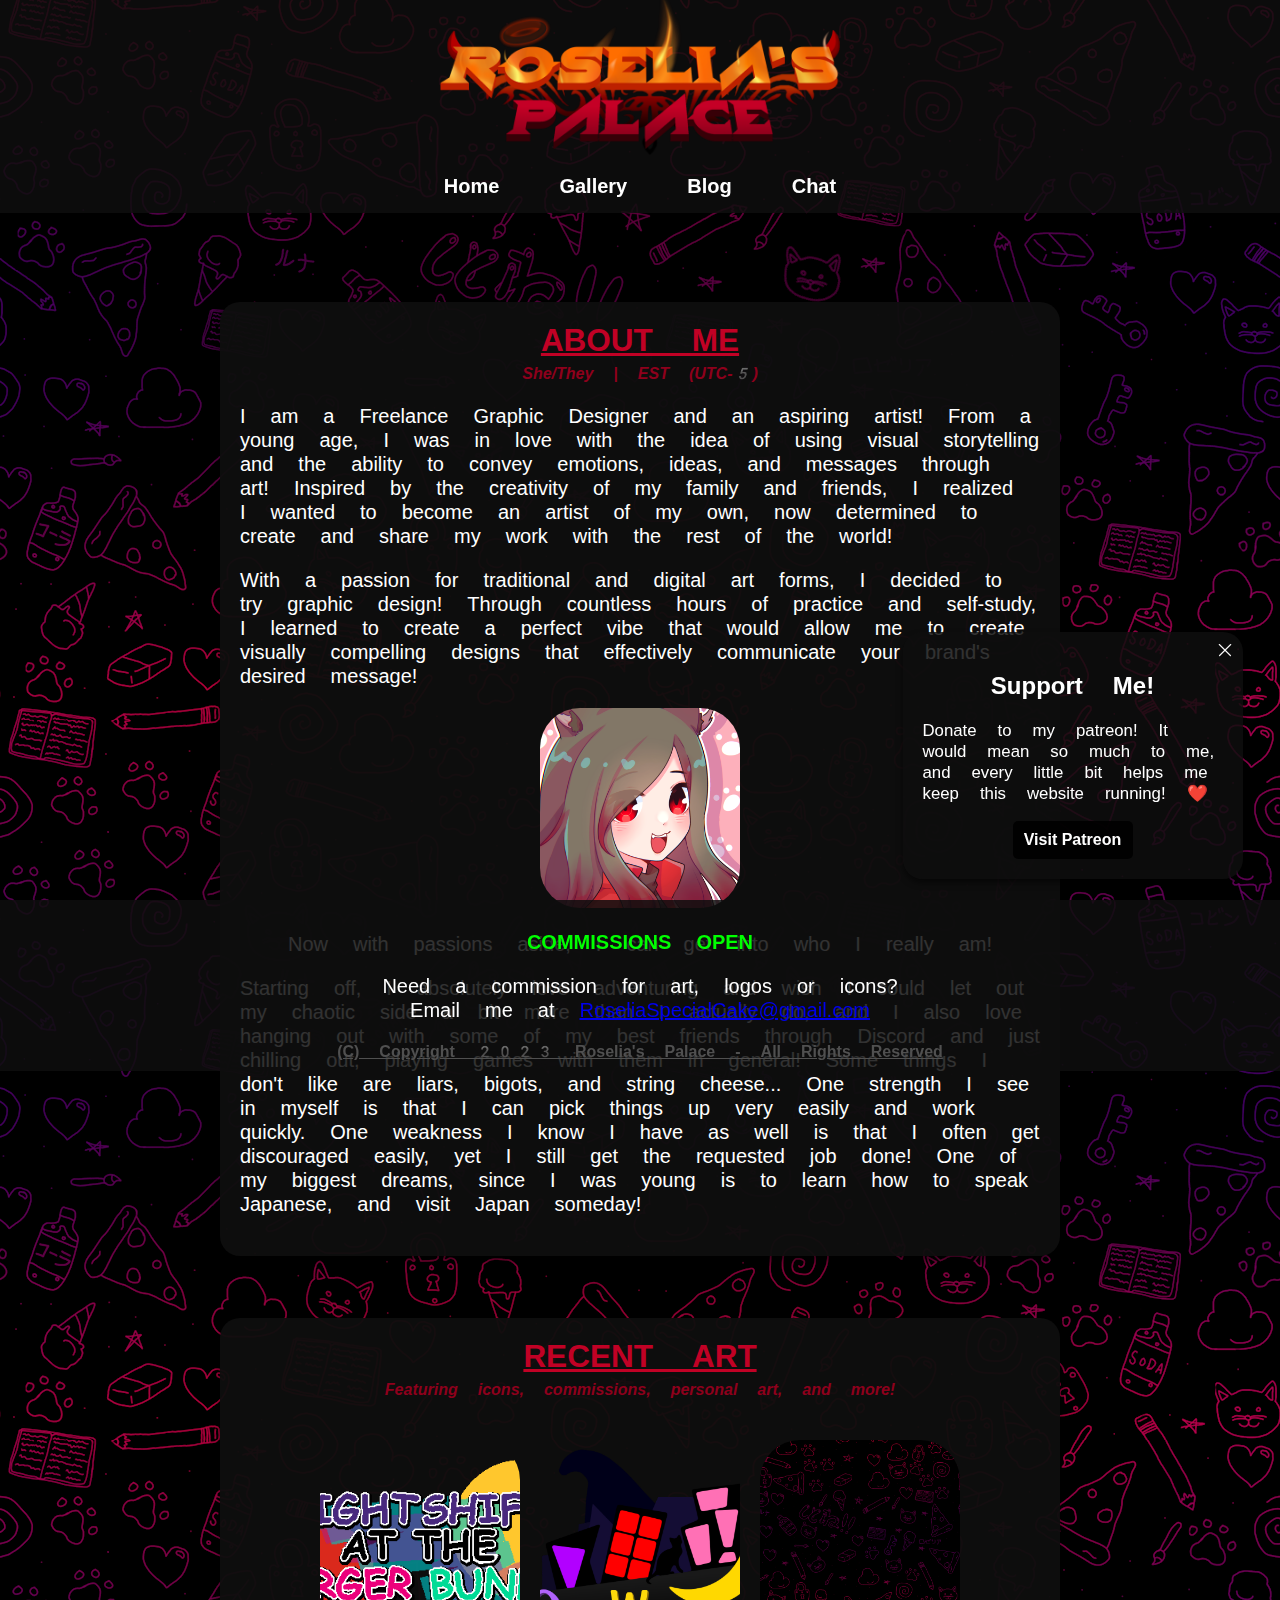
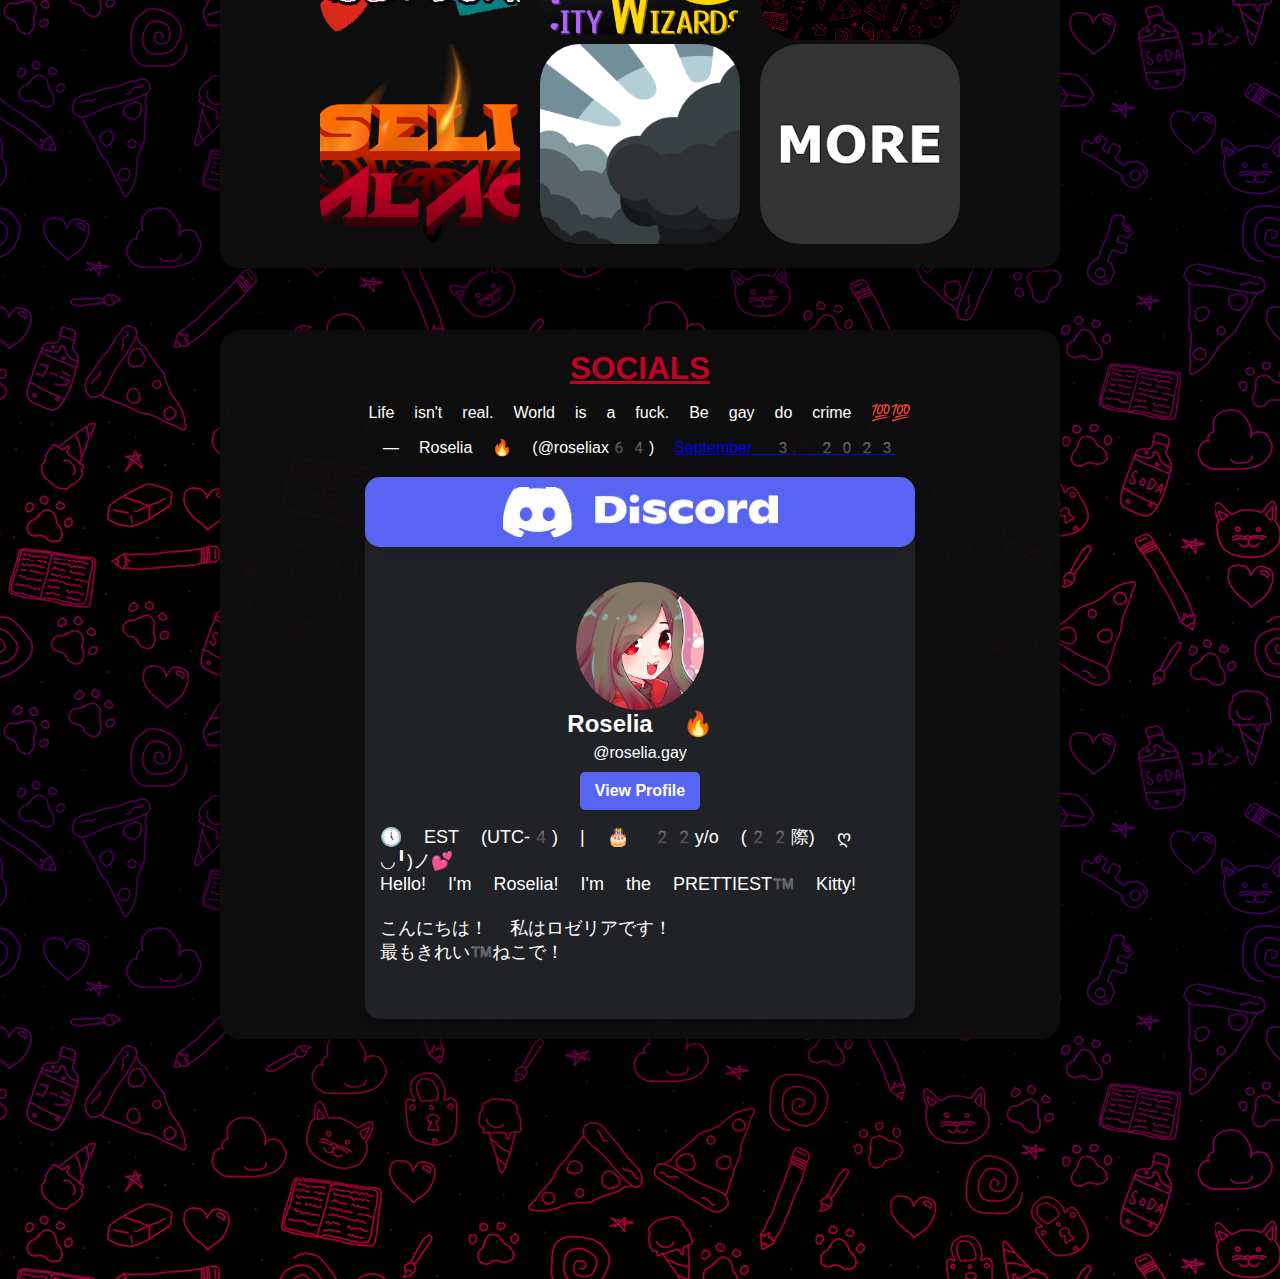
==== commit 0bb34f8e: "bap" ====
--- a/index.html
+++ b/index.html
@@ -137,24 +137,23 @@
         <center>
           <div class="gallery">
             <img
-              src="https://cdn.discordapp.com/attachments/235125483572822016/1174727777241538570/image.png?ex=6568a57f&is=6556307f&hm=4431d3341a8041d2bff55c744c408f9983e69cd42b329c5574eb80012fe8fb88&"
+              src="assets/art/burgerbunker.png"
               alt="Nightshift at the Burger Bunker Logo"
               data-description="This is a logo I made for a new game I'm working on! I'm not gonna explain much about it, but it's inspired by... what real life is like."
               data-indicator="Personal Art | 11/16/2023">
-            <img src="https://media.discordapp.net/attachments/1011126244777148428/1127107728670740580/image.png"
+            <img src="assets/art/citywizards.png"
               alt="City Wizards Logo"
               data-description="This e-logo is your ticket to a transdimensional, cutting-edge iWeb experience. Tailor-made for Web 1.0 and 2.0 devices, it's also fine-tuned to embrace the sophistication of Web 3.0. Harnessing the directness of static HTML and the interactive prowess of AJAX, it seamlessly extends its reach into the decentralized and semantic capabilities of Web 3.0. It represents more than just a web mark; it's an e-symbol of a dynamic, cybernetic voyage through the evolving layers of the digital universe. If that didn't make sense, then you just don't get it."
               data-indicator="Personal Art">
-            <img src="https://media.discordapp.net/attachments/695848775444332555/1126574032645533736/background.png"
+            <img src="assets/background.png"
               alt="Roselia's Palace Background"
               data-description="This is the background image I made for Roselia's Palace! I made this by creating several little drawings, inverting the alpha on each one and then pasting them all over the place! Then finally I just put a little gradient behind it. My insperation was Telegram's background."
               data-indicator="Personal Art">
-            <img
-              src="https://media.discordapp.net/attachments/695848775444332555/1126124177225691206/roselias-palace.png"
+            <img src="assets/logo.png"
               alt="Roselia's Palace Logo"
               data-description="This is the logo I made for Roselia's Palace! My goal was to try and base it off of the entire vibe of my character, Roselia. Roselia is a demon cat girl! She's also quite literally insane and thinks of herself higher than the rest of the world around her due to abuse she went through. I wish to one day write her story and show it to the world!"
               data-indicator="Personal Art">
-            <img src="https://media.discordapp.net/attachments/695848775444332555/1126125283301392414/graysky-icon.jpg"
+            <img src="assets/art/graysky.jpg"
               alt="Graysky Icon"
               data-description="This is an icon for a 3rd party Bluesky app known as Graysky, which has several more features than the current original app with a visible likes tab on your profile and inline translations!! If you wanna go check it out or support this, the creator of Graysky is @mozzius.dev!!!"
               data-indicator="Commission">
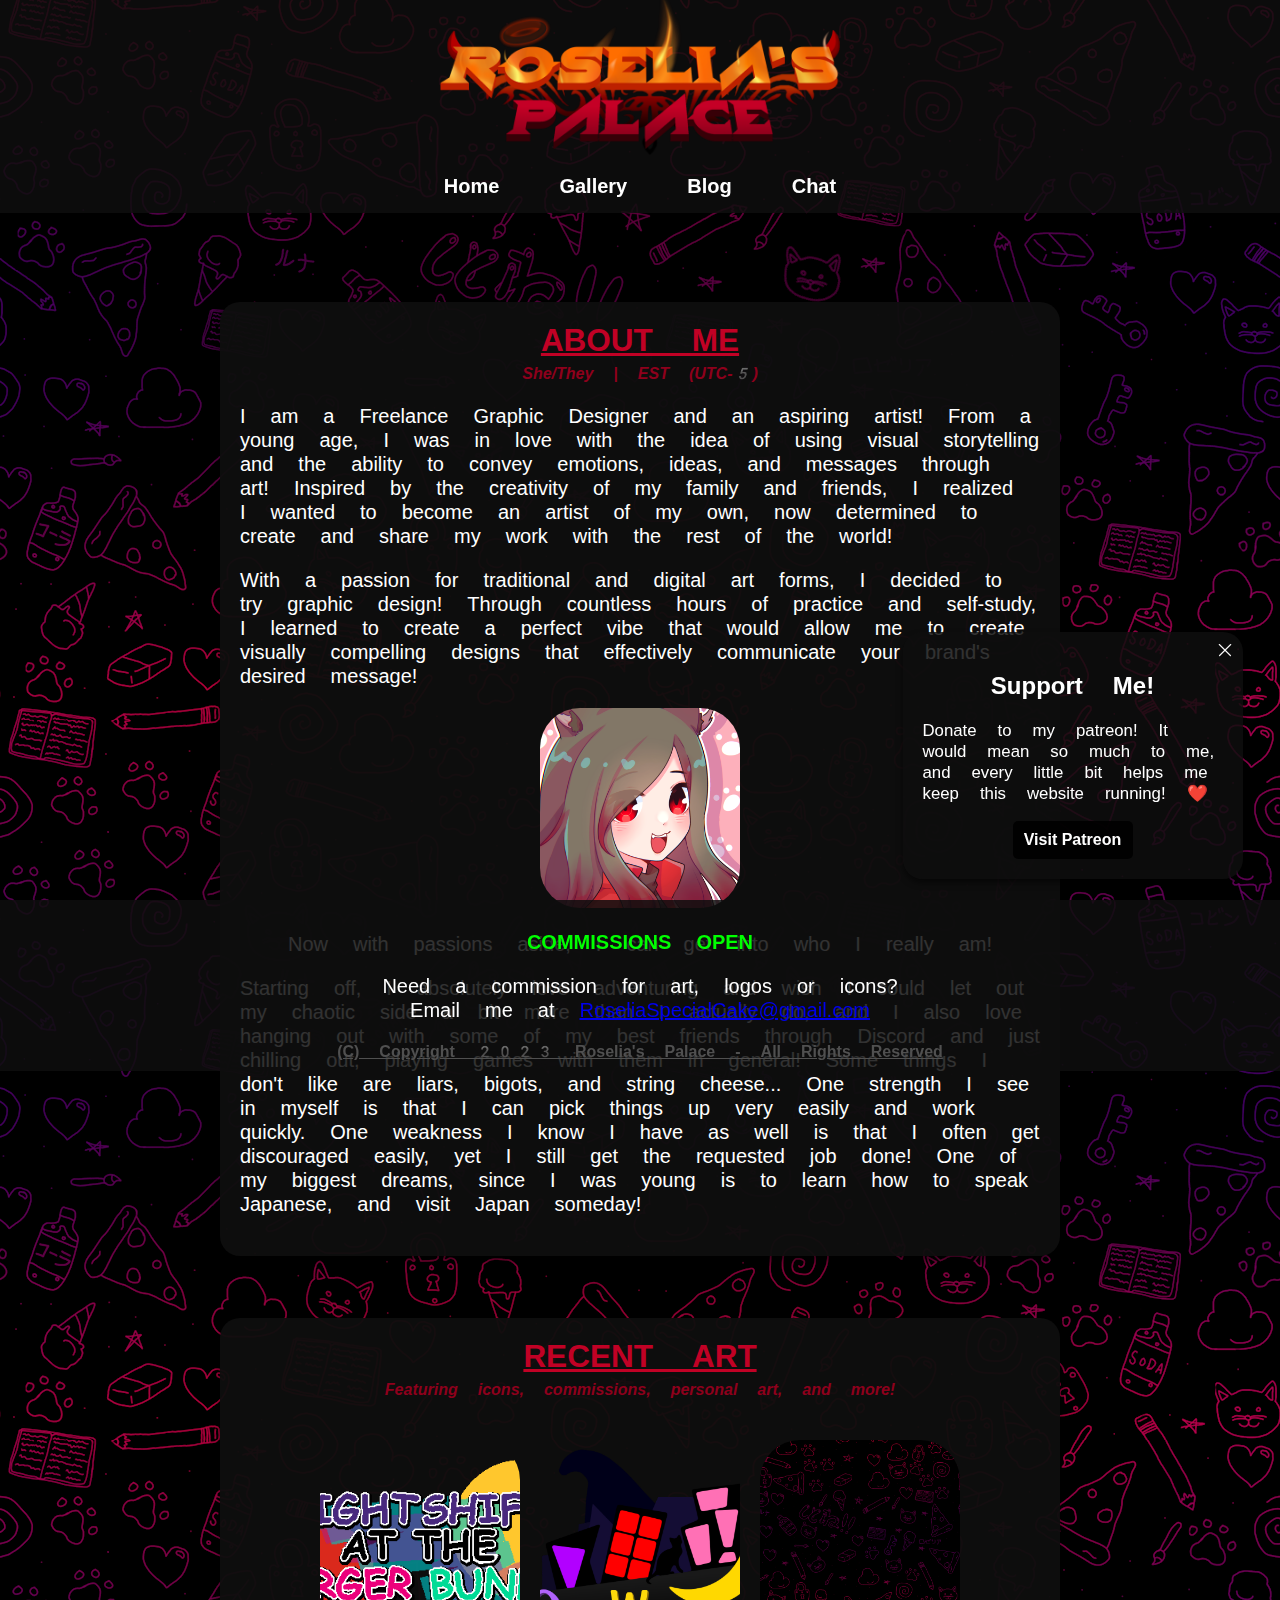
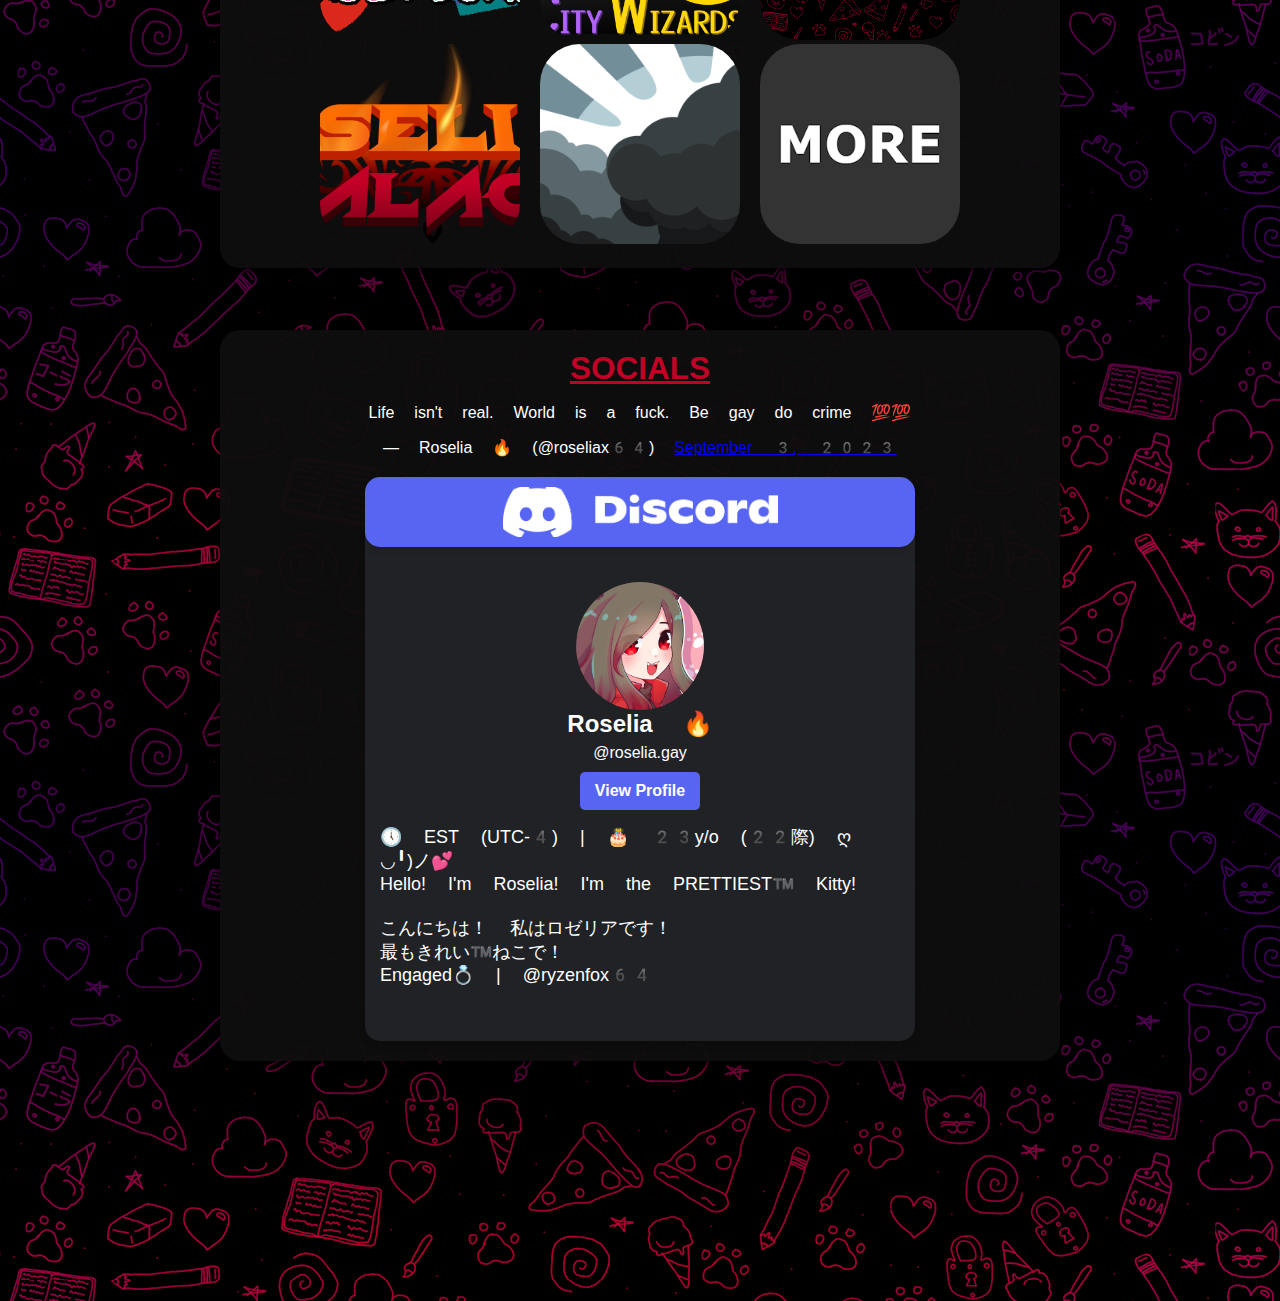
==== commit a6bdfa86: "Update index.html" ====
--- a/index.html
+++ b/index.html
@@ -187,11 +187,12 @@
               <a class="view-profile-button" href="https://discord.com/users/233212184199561226" target="_blank">View
                 Profile</a>
               <div class="bio">
-                🕔 EST (UTC-4)  | 🎂 22y/o (22際) ღゝ◡╹)ノ💕<br>
+                🕔 EST (UTC-4)  | 🎂 23y/o (22際) ღゝ◡╹)ノ💕<br>
                 Hello! I'm Roselia! I'm the PRETTIEST™ Kitty!<br>
                 <br>
                 こんにちは！ 私はロゼリアです！<br>
-                最もきれい™ねこで！
+                最もきれい™ねこで！<br>
+                Engaged💍 | @ryzenfox64
               </div>
             </div>
           </div>
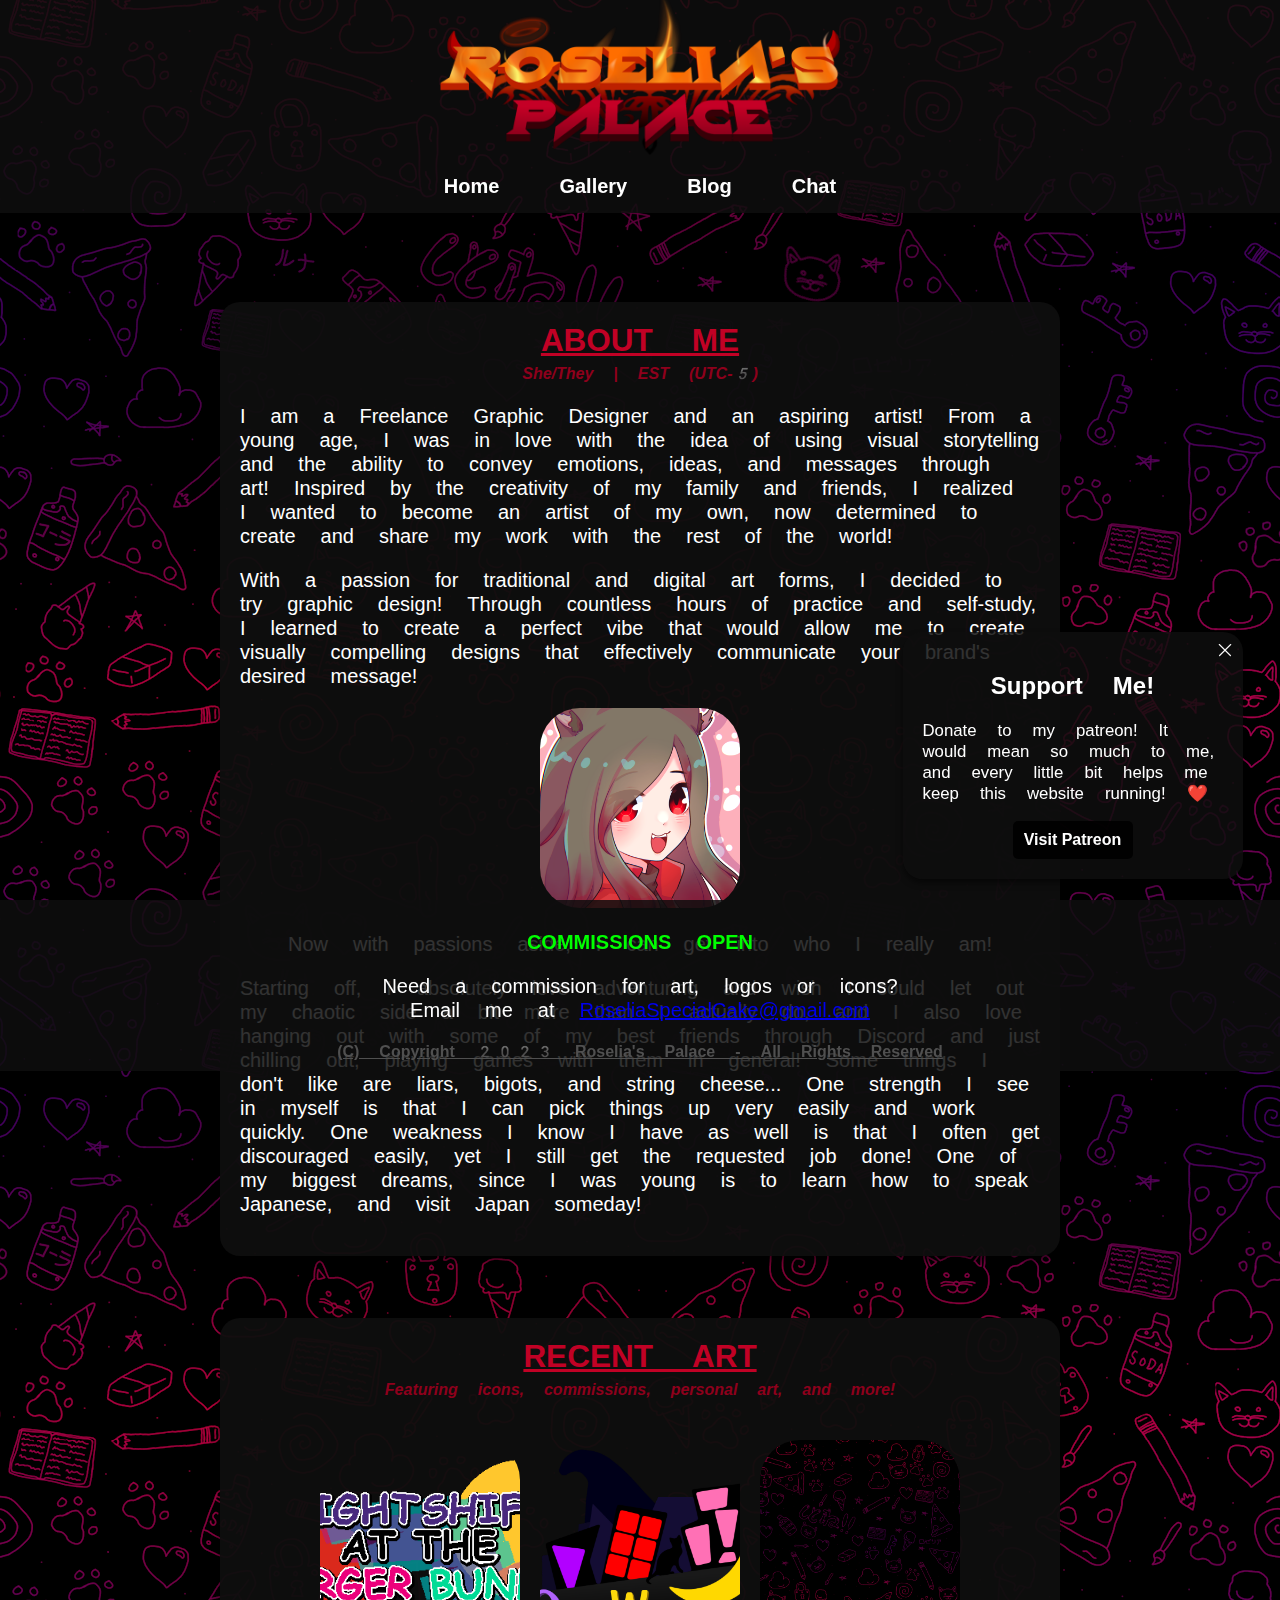
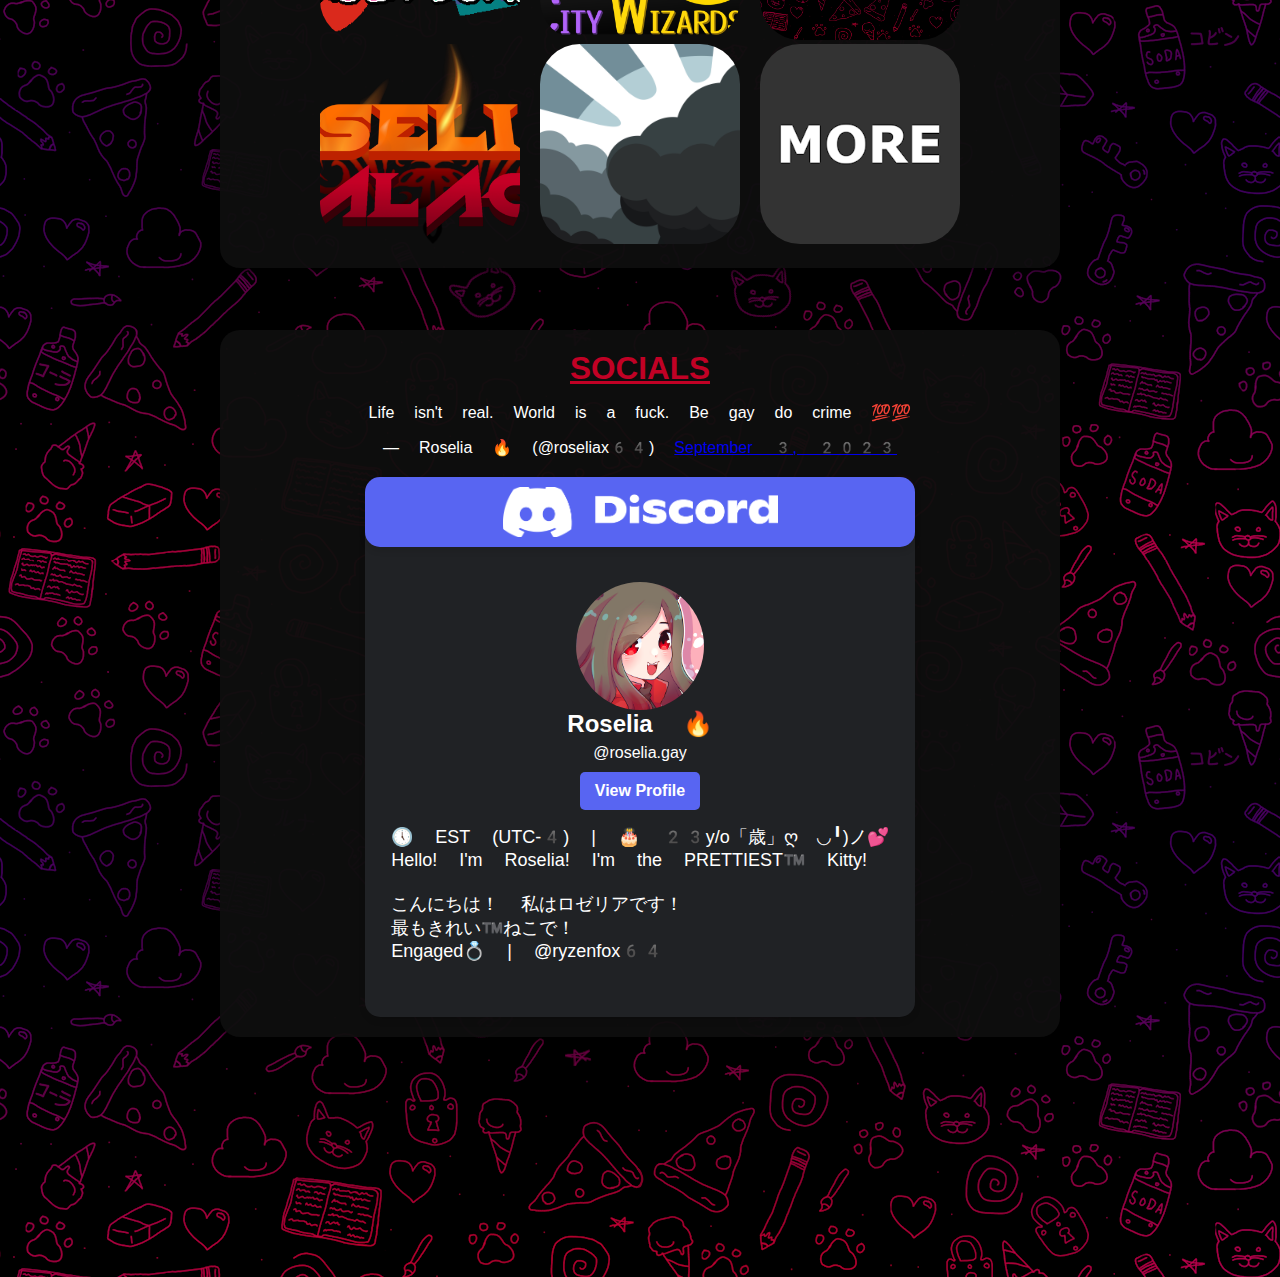
==== commit 2100886e: "Update index.html" ====
--- a/index.html
+++ b/index.html
@@ -187,7 +187,7 @@
               <a class="view-profile-button" href="https://discord.com/users/233212184199561226" target="_blank">View
                 Profile</a>
               <div class="bio">
-                🕔 EST (UTC-4)  | 🎂 23y/o (22際) ღゝ◡╹)ノ💕<br>
+                🕔 EST (UTC-4)  | 🎂 23y/o「歳」ღゝ◡╹)ノ💕<br>
                 Hello! I'm Roselia! I'm the PRETTIEST™ Kitty!<br>
                 <br>
                 こんにちは！ 私はロゼリアです！<br>
